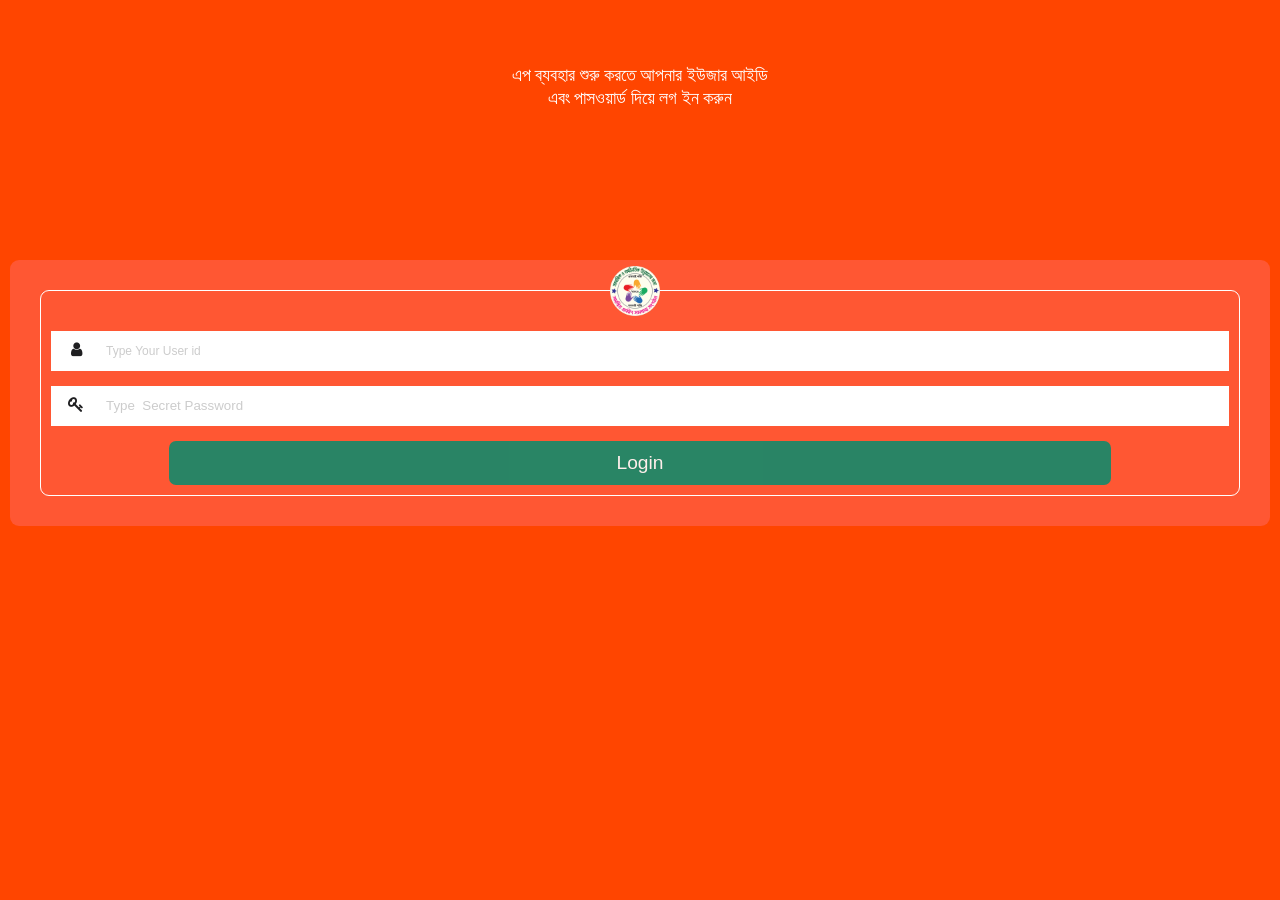
==== index.html @ 543a0dfd "want to fuck hima" ====
<!doctype html>
<html>
	<head>
		<meta charset="utf-8">

		<link rel="stylesheet" href="lib/onsen/css/onsenui.css">
		<link rel="stylesheet" href="lib/onsen/css/onsen-css-components.css">
		<script src="lib/onsen/js/onsenui.js"></script>
		<link rel="stylesheet" href="style.css">
		<link rel="stylesheet" href="mystyle.css">
		<script src="jquery/dist/jquery.min.js"></script>
		<meta http-equiv="Content-Security-Policy" content="default-src *; script-src 'self' 'unsafe-inline'; style-src 'self' 'unsafe-inline'; media-src *; img-src 'self' data:">
		
		<script type="text/javascript" src="cordova.js"></script>
		<script type="text/javascript" src="apps.js"></script>
		
		
		<script type="text/javascript" src="appjs/config.js"></script>
		<script type="text/javascript" src="appjs/function.js"></script>
		<script type="text/javascript" src="appjs/index.js"></script>
		<script type="text/javascript" src="appjs/login.js"></script>
	</head>
<body style="background: orangered;">

<ons-navigator swipeable id="myNavigator">
	<ons-splitter>
	  <ons-splitter-content id="content" page="splash.html"></ons-splitter-content>
	</ons-splitter>
</ons-navigator>
<!--- / slide menubar -->

<!---- Splash Screen --->
<template id="splash.html">
  <ons-page id="splash">
		
			<div id="page-container">
				<div id="logo-container">
					<img src="images/logo.png" style="max-width:50%;height:auto; display:block;
														margin: 50px auto;">
				</div>
				<div id="loader">
					<img src="images/ajaxload-5.gif" style="max-width:30%;height:auto; display:block;
														margin: 20% auto 5%;">
				</div>
				<div id="opening-tag" style="text-align: center;">
					OPENING ...
				</div>
			</div>

			<ons-bottom-toolbar class="footer">
			   <div >  Version 1.0 </div>
			</ons-bottom-toolbar>
  </ons-page>
</template>
<!---- Splash Screen END --->




<!---- Login Page  --->
<template id="login_page.html">
  <ons-page id="login_page">
	<div id="page-container">
	
		<div id="login-instruction" class="text-center">
			এপ ব্যবহার শুরু করতে আপনার ইউজার আইডি 
			<br/> 
			এবং পাসওয়ার্ড দিয়ে লগ ইন  করুন
		</div>
		 
		 <div id="opening-imagebox">
			<div id="login-innerbox" class="inner-box">
			
				<form  id="login_form" method="POST">
					<center>
					<img src="images/rounded_logo.png" style="position: absolute;
																margin: 0px auto;
																margin-top: -65px;
																margin-left: -30px;
																width: 50px;">
					</center>
					<div style="text-align: center; margin-top: 30px;">
					
					 <div class="input-container">
						<i class="fa fa-user icon"></i>
						 <input id="user_id" type="text" class="front-input" name="user_id" placeholder="Type Your User id"  style="font-size: 12px;" required>
					  </div>

					  <div class="input-container">
						<i class="fa fa-key icon"></i>
						<input type="password" class="front-input"  name="password" placeholder="Type  Secret Password " id="password" pattern=".{5,}"   required title="Minimum 5 Charecter"  required>
					  </div>

					  <button  id="btn-submit" type="submit" class="btn green-button">Login</button>
				
				</form>
			</div>	
		 </div>
		
		 
	</div>
	
  </ons-page>
</template>
<!---- Login Page END  --->


<!---- Login OTP Page --->
<template id="login_otp.html">
  <ons-page id="login_otp">
	<div id="page-container">
	
		<div id="login_otp-instruction" class="text-center">
			মিনিব্যাংকে  লগ ইন   করতে সর্বশেষ ধাপ এটি। আপনার মোবাইল ফোনে যে ওটিপি কোড সেন্ড করা হয়েছে তা এখানে লিখুন এবং কমপ্লিট বাটন চাপুন
		</div>
		 
		 
		 <div id="opening-imagebox">
			<div id="signup-innerbox" class="inner-box">
				<form id="login_otp_form" method="POST">
					<div style="text-align: center; margin-top: 30px;">
						<p>
						<input id="otpcode" type="text" class="form-control" name="otpcode" placeholder="OTP Code" required>
						</p>
		
						<p style="margin-top: 30px;">
							<input id="btn-submit" type="submit" class="btn green-button"  value="Complete">
							
						</p>
					 </div>
				
				</form>
			</div>	
		 </div> 
		 
		 <center>
			 <p style="margin-top: 20px; padding: 20px;">
				<button onclick="fn.load('login_page.html')" class="backbutton">
					<i class="zmdi zmdi-arrow-left"></i> Back 
				</button> 
			</p>
		 </center>
		 
		 
	</div>
  </ons-page>
</template>


<!--- signup page-->

<template id="signup_page.html">
  <ons-page id="signup_page">

	<div id="page-container">
		 
		 <div id="signup-title" class="text-center">
			<strong> আইডি রেজিষ্ট্রেশনের নিয়মাবলী </strong>
			<div class="white-line"> </div>
		 </div>
		 
		 <div id="signup-instruction" class="text-center">
			আইডি রেজিষ্টার করতে আপনার নাম, তারপর আপনার প্লেয়ার আইডি / বুলেট কোড যেমন  EX:1009876543/RUPU101 দিন তারপর আপনার মোবাইল নাম্বার এবং সবশেষে পাসওয়ার্ড দিয়ে রেজিস্টার  বাটনে চাপ দিন।
		 </div>
		 
		 
		 <div id="opening-imagebox">
		 	
		 
			<div id="signup-innerbox" class="inner-box">
			
			<center>
					<img src="images/rounded_logo.png" style="position: absolute;
																margin: 0px auto;
																margin-top: -44px;
																margin-left: -30px;
																width: 66px;">
			</center>
			
				<form  id="singup_form" method="POST">
					<div style="text-align: center; margin-top: 20px;">
						<div class="input-container">
						 <input type="text"  class="front-input" name="name" placeholder="Type Your Name " pattern="[a-zA-Z .]+" title="Only English Letter allowed"  style="text-transform: capitalize; font-size: 12px;" required>
						</div>
						<div class="input-container">
						  <input id="playerid_reg" type="text" class="front-input" name="playerid" placeholder="Type Your Player id" pattern="[A-Za-z]{4}[0-9]{3}|100+[0-9]{5,15}" title="Ex: HKPO101 or 10012574896366" style="text-transform: uppercase; font-size: 12px;" onchange="checkuserExist()" required>
						</div>
						<div class="input-container">
							<input type="text"  class="front-input" name="cellnumber" placeholder="Type Your Mobile Number" type='tel' pattern='014+[0-9]{11}|013+[0-9]{11}|017+[0-9]{8}|018+[0-9]{8}|019+[0-9]{8}|015+[0-9]{8}|016+[0-9]{8}|013+[0-9]{8}|014+[0-9]{8}' title='Phone Number (Format: 01910506022)' style="text-transform: capitalize; font-size: 12px;" required>
						</div>
						<div class="input-container">
							<input type="password"  class="front-input" name="password" placeholder="Type Your Secret Password " id="password" pattern=".{5,}"   required title="Minimum 5 Charecter" style="font-size: 12px;" required>
						</div>
						<div class="input-container">
							<input type="password"  class="front-input" name="confirm_password" placeholder="Confirm Your Secret Password" id="confirm_password" onchange="matchPassword()" style="font-size: 12px;" required>
						</div>
						
						<p style="margin-top: 15px;">
							<input id="btn-submit" type="submit" class="btn green-button"  value="Register">
						</p>
					 </div>
				
				</form>
				
				<div class="center" id="login_link"> Do you have an account? <a  onclick="fn.load('login_page.html')"> Login </a> </div>
			</div>	
		 </div>
		 
		  <center>
			 <p style="margin-top: 20px; padding: 20px;">
				<button onclick="fn.load('start_page.html')" class="backbutton">
					<i class="zmdi zmdi-arrow-left"></i> Back 
				</button> 
			</p>
		 </center>
		
	 
	</div>
  
  </ons-page>
</template>


<!-- signup page -- end-->
<template id="signup_otp.html">
  <ons-page id="signup_otp">

	<div id="page-container">
		 
		 <div id="signup-title" class="text-center" style="margin-top: 10%; font-size: 23px;">
			লগ ইন করার জন্য ওটিপি ব্যবহার করুন
			<div class="white-line"> </div>
		 </div>
		 
		 <div id="signup-instruction" class="text-center" style="font-size: 1.5em">
			আপনার মোবাইলে যে কোড সেন্ড করা হয়েছে তা এখানে লিখুন এবং কমপ্লিট বাটনে ক্লিক করুন
		 </div>
		 
		 
		 <div id="opening-imagebox" style="margin-top: 20%">
			<div id="signup-innerbox" class="inner-box">
				<form id="otp_form" method="POST">
					<div style="text-align: center; margin-top: 30px;">
						<p>
						<input id="otpcode" type="text" class="form-control" name="otpcode" placeholder="SMS Code already sent to your phone" required>
						</p>
		
						<p style="margin-top: 30px;">
							<input id="btn-submit" type="submit" class="btn green-button"  value="Complete">
							
						</p>
					 </div>
				
				</form>
			</div>	
		 </div> 
		 
		<center>  
			<p style="margin-top: 20px; padding: 20px;">
				<button onclick="fn.load('login_page.html')" class="backbutton">
					<i class="zmdi zmdi-arrow-left"></i> Back 
				</button> 
			</p>
		 <center>  
	</div>
  </ons-page>
</template>



<template id="forget_pass.html">
  <ons-page id="forget_pass">
	<div id="page-container">
		<div id="opening-imagebox" style="margin-top:50%">
			<div id="login-innerbox" class="inner-box">
			
				<form  id="forget_pass_form" method="POST">
					<center>
					<img src="images/rounded_logo.png" style="position: absolute;
																margin: 0px auto;
																margin-top: -65px;
																margin-left: -30px;
																width: 50px;">
					</center>
					<div style="text-align: center; margin-top: 30px;">
					
					 <div class="input-container">
						<i class="fa fa-lock icon"></i>
						 <input id="forgetpass_playerid" type="text" class="front-input" name="playerid" placeholder="Type Your Player id" pattern="[A-Za-z]{4}[0-9]{3}|100+[0-9]{5,12}" title="Ex: HKPO101 or 10012574896366"  oninvalid="this.setCustomValidity('Enter your Valid Minibank ID')"
								oninput="this.setCustomValidity('')" style="text-transform: uppercase; font-size: 12px;"  required>
					  </div>



					  <button  id="btn-submit" type="submit"  class="btn green-button">Reset Password</button>
										
										
				
					 </div>
				
				</form>
			</div>	
		 </div>
		 
		 <center>
		 <p style="padding: 8px;">
			<button onclick="fn.load('login_page.html')" class="backbutton">
				<i class="zmdi zmdi-arrow-left"></i> Back 
			</button> 
		</p>
		 </center>			
		 
		 
	</div>
		 
	

  </ons-page>
</template>	
	
<template id="forget_pass_otp.html">
  <ons-page id="forget_pass_otp">
	<br/>
	<br/>
	<br/>
	<br/>
	<div style="" class="">
	
		<div id="opening-imagebox" style="top: 35%; position: relative">
			<div id="login-innerbox" class="inner-box">
			
				<form  id="forget_pass_otp_form" method="POST">
					<center>
					<img src="images/rounded_logo.png" style="position: absolute;
																margin: 0px auto;
																margin-top: -65px;
																margin-left: -30px;
																width: 50px;">
					</center>
					<div style="text-align: center; margin-top: 30px;">
					
					 <div class="input-container">
						
						 <input id="forgetpass_otp_code" type="text" class="front-input" name="playerid" placeholder="OTP CODE"  style="font-size: 12px;" required>
					  </div>



					  <button  id="btn-submit" type="submit"  class="btn green-button">Next</button>
										
										
				
					 </div>
				
				</form>
			</div>	
		 </div>	
		 
		 <center>
			<p style="margin-top: 20px; padding: 20px;">
				<button onclick="fn.load('login_page.html')" class="backbutton">
					<i class="zmdi zmdi-arrow-left"></i> Back 
				</button> 
			</p>
		 <center>
		 
	</div>	
		

	
	
  </ons-page>
</template>		



<template id="forget_pass_reset.html">
  <ons-page id="forget_pass_reset">
<br/>
	<br/>
	<br/>
	<br/>
	<div style="" class="">
		<div id="opening-imagebox" style="top: 35%; position: relative">
			<div id="login-innerbox" class="inner-box">
			
				<form  id="forget_pass_reset_form" method="POST">
					<center>
					<img src="images/rounded_logo.png" style="position: absolute;
																margin: 0px auto;
																margin-top: -65px;
																margin-left: -30px;
																width: 50px;">
					</center>
					<div style="text-align: center; margin-top: 30px;">
					
					 <div class="input-container">
						
						 <input id="forgetpass_resetpass" pattern=".{5,}"   required title="Minimum 5 Charecter" type="password" class="front-input" name="" placeholder="New Password"  style="font-size: 12px;" required>
					  </div>



					  <button  id="btn-submit" type="submit"  class="btn green-button">Confirm</button>
										
										
				
					 </div>
				
				</form>
			</div>	
		 </div>	
	
		 
		 <center>
			 <p style="margin-top: 20px; padding: 20px;">
				<button onclick="fn.load('start_page.html')" class="backbutton">
					<i class="zmdi zmdi-arrow-left"></i> Back 
				</button> 
			</p>
		 </center>
	
	</div>
	
	
  </ons-page>
</template>	




<!-- sorasori idte kinul--->
<template id="quick_load.html">
  <ons-page id="quick_load">
	<div class="content-box">
	 <div   id="ajaxloader" class="ajaxloader" style="display:none;"> <img src="images/ajaxload-5.gif"> </div>
		<div id="quick_load_wrapper" class="center">
			<center>
			<br/><br/>
				<div class="bg-title">	সরাসরি আইডিতে কিনুন   </div>
			<br/><br/>
					<form id="quick_load_first">
					
						<p>
							<label class="bangla-label"> যে আইডিতে নিতে চান  সেই <br/> প্লেয়ার আইডি/বুলেট কোড লিখুন </label> <br/>
							<input onchange="trimSpace(this.value);" id="quick_load_playerid" type="text" class="apps_input playeridinput"  pattern="[A-Za-z]{4}[0-9]{3}|100+[0-9]{5,12}" title="Ex: HKPO101 or 10012574896366" style="text-transform: uppercase" placeholder="Enter a Valid Player Id/Bullet code"  style="text-transform: uppercase" required>
						</p>
						
											
						<p style="padding-top: 10px;">
							<label class="bangla-label">  কত কোটি কিনবেন তা নিচে লিখুন  </label> <br/>
							<input id="quick_load_amount" type="number" class="apps_input" step="1" min="1" max="100" placeholder="Enter amount of CR (1CR-100CR)"  style="text-transform: uppercase" required>
						</p>
				
				
						<p style="margin-top: 20px;">
						  <input type="submit" class="apps_button"  value=" পরবর্তি অপশনে যান ">
						</p>
						

					
					</form>
					
						<div id="quickbuy_price" align="center" style="    font-family: kalpurush;font-size: 1.2em;">
						
						</div>
					
					
						<div style="margin-top: 20px; padding: 20px;">
							<button onclick="fn.load('start_page.html')" class="backbutton">
							  <i class="zmdi zmdi-arrow-left"></i> Back 
							</button> 
						</div>
						
						<div id="help_line_number" style="-webkit-user-select: text; /* Safari 3.1+ */
														  -moz-user-select: text; /* Firefox 2+ */
														  -ms-user-select: text; /* IE 10+ */
														  user-select: text; /* Standard syntax */" >
							
						</div>
				
			</center>	
		</div>	
		
		
		<center>
			<div id="buy_page_offer">
				<div class="todays_offer" class="center" style=""  onclick="fn.openOffer()"> 	
					<span class="center" style="font-size: 1.5em;"> <i class="zmdi zmdi-card-giftcard"></i> Tap for Todays Offer </span>		
				</div>
			</div>
		</center>
		
	</div>	
	
  </ons-page>
</template>

<template id="quick_load_payment_option_select.html">
  <ons-page id="quick_load_payment_option_select">
	
	<div class="content-box">
	 <div   id="ajaxloader" class="ajaxloader" style="display:none;"> <img src="images/ajaxload-5.gif"> </div>
		<div id="quickload_buy_wrapper" class="center">
			<center>
				<br/><br/>
					<center>
				<br/>
					<div class="big-title">  পেমেন্ট অপশান  </div>
					<br/>	
					<div id="payment_option_box">
						<div id="bkash_sendmoney" onclick="fn.load('quick_load_paymentoption_bkash_personal.html')"> 			 
							<img src="images/bkash_sendmoney.png" width="60%"> 						
						</div> 
						
						<div id="bkash_payment" onclick="fn.load('quick_load_paymentoption_bkash_payment.html')"> 	
							<img src="images/bkash_payment.png" width="60%"> 					
						</div> 
						
						<div id="nagad_personal" onclick="fn.load('quick_load_paymentoption_nagad_personal.html')"> 		
							<img src="images/nagad.png" width="60%"> 		
						</div>
						
			
						<div id="nagad_payment" onclick="fn.load('quick_load_paymentoption_nagad_payment.html')"> 		
							<img src="images/nagad_payment.png" width="60%"> 		
						</div>
					
						<div id="rocket_payment" onclick="openRocket()"> 	
							<img src="images/rocket.png" width="60%"> 	
						</div> 
					</div>
			</center>

					<p style="padding: 8px;">
						<button onclick="fn.load('start_page.html')" class="backbutton">
						  <i class="zmdi zmdi-arrow-left"></i> Back 
						</button> 
					</p>
					
				
				
			</center>	
		</div>	
		
		
		<center>
			<div id="buy_page_offer">
				<div class="todays_offer" class="center" style=""  onclick="fn.openOffer()"> 	
					<span class="center" style="font-size: 1.5em;"> <i class="zmdi zmdi-card-giftcard"></i> Tap for Todays Offer </span>		
				</div>
			</div>
		</center>
		
	</div>	
	
  </ons-page>
</template>




<template id="quick_load_paymentoption_bkash_personal.html">
  <ons-page id="quick_load_paymentoption_bkash_personal">
	
	<div class="content-box">
	 <div   id="ajaxloader" class="ajaxloader" style="display:none;"> <img src="images/ajaxload-5.gif"> </div>
		<div id="online_buy_wrapper" class="center">
			<center>
				<br/><br/>
					<div class="big-title"> পেমেন্ট অপশান </div>
	
					
						<div id="bkash-buy-instruction">
							
						</div>
						<br/>
						
						<p style="margin-top: 15px;">
						  <button type="submit" class="apps_button" onclick="confirmquickbuy();">  কনফার্ম  </button>
						</p>
						
						
						<div id="bkash-buy-terms">
							
						</div>
						<div id="help_line">
						
						<div>
						
							<br/>

						
						
						<p style="padding: 8px;">
							<button onclick="fn.load('quick_load_payment_option_select.html')" class="backbutton">
							  <i class="zmdi zmdi-arrow-left"></i> Back 
							</button> 
						</p>
						<div id="help_line_number">
							
						</div>
					
				
				
			</center>	
		</div>	
		
		
		<center>
			<div id="buy_page_offer">
				<div class="todays_offer" class="center" style=""  onclick="fn.openOffer()"> 	
					<span class="center" style="font-size: 1.5em;"> <i class="zmdi zmdi-card-giftcard"></i> Tap for Todays Offer </span>		
				</div>
			</div>
		</center>
		
	</div>	
	
  </ons-page>
</template>




<!-- payment confirm-->
<template id="quick_load_paymentconfirm_bkash_personal.html">
  <ons-page id="quick_load_paymentconfirm_bkash_personal">
  

	<div class="content-box">
	 <div   id="ajaxloader" class="ajaxloader" style="display:none;"> <img src="images/ajaxload-5.gif"> </div>
		<div id="online_buy_wrapper" class="center">
			<center>
				<br/>
					<div class="big-title"> পেমেন্ট কনফার্ম </div>
							<div id="bkash-buy-instruction">
								<!--বিকাশ থেকে আপনার মোবাইলে যে মেসেজটি <br/> এসেছে সেটা কপি করে পেস্ট বাটনে চাপ দিন  <br/> তারপর কনফার্ম বাটনে চাপ দিন -->
								যে নাম্বার থেকে সেন্ড মানি করেছেন  প্রথম বক্সে  সেই  মোবাইল নাম্বার  এবং যে রেফারেন্স কোডটি ব্যবহার করেছেন  দ্বিতীয় বক্সে সেই রেফারেন্স কোড  লিখুন  তারপর    "Go For TrxId" বাটনে চাপ দিন 
							</div>
					
						<form id="trxid_load_form">
							<p>
								<label class="bangla-label">  যে নম্বর থেকে সেন্ডমানি করেছেন    </label> <br/>
								<input id="quick_load_mobile" type="text" class="apps_input" placeholder="bKash Sender Number"  style="text-transform: uppercase" required>
							</p>
							
							<p>
								<label class="bangla-label"> যে রেফারেন্স কোডটি ব্যবহার করেছেন </label> <br/>
								<input id="quick_load_ref_code" type="text" class="apps_input" placeholder="Send Money Ref. Code"  style="text-transform: uppercase" required>
							</p>
							<!--
							<p>
								<label class="bangla-label">  কত টাকা  সেন্ডমানি করেছেন    </label> <br/>
								<input id="send_money_amount" type="number" class="apps_input" placeholder="Send Money Amount"   required>
							</p>
							-->
							<p> 	
								<button id="quick_load_go_for_trxid" class="backbutton">
								  Go for TrxId <i class="zmdi zmdi-arrow-right"></i> 
								</button> 
							</p>
						</form>
					
					
					
						<form id="quick_load_confirm">
						
							<div style="display: none" id="quick_load_trxid_inputbox">	
															
								<p>
									<label class="bangla-label">  বিকাশ  TrxID <!-- লিখুন  or মেসেজটি পেস্ট করুন --> </label> <br/>
									<input id="quick_load_bkash_trxid" type="text" class="apps_input" disabled="disabled" placeholder="bKash TrxID"  style="text-transform: uppercase" style="width: 100px" required>
								
								</p>
								
								<p>
								  <input type="submit" class="apps_button"  value="কনফার্ম">
								</p>
							</div>
							
							<!--
							<div style="margin-top: 10px" class="paste_button">
								<ons-button id="direct_buy_paste" modifier="large" class="red_button"  tappable>  Paste </ons-button>
							</div>
							-->

						</form>
					
						<p>
							<button onclick="fn.load('quick_load_paymentoption_bkash_personal.html')" class="backbutton">
							  <i class="zmdi zmdi-arrow-left"></i> Back 
							</button> 
						</p>
						

			</center>	
		</div>	
		
		
		<center>
			<div id="buy_page_offer">
				<div class="todays_offer" class="center" style=""  onclick="fn.openOffer()"> 	
					<span class="center" style="font-size: 1.5em;"> <i class="zmdi zmdi-card-giftcard"></i> Tap for Todays Offer </span>		
				</div>
			</div>
		</center>
		
	</div>	
	
  </ons-page>
</template>


<!-- quick load bkash Payment sim-->

<template id="quick_load_paymentoption_bkash_payment.html">
  <ons-page id="quick_load_paymentoption_bkash_payment">
	
	<div class="content-box">
	 <div   id="ajaxloader" class="ajaxloader" style="display:none;"> <img src="images/ajaxload-5.gif"> </div>
		<div id="online_buy_wrapper" class="center">
			<center>
				<br/><br/>
					<div class="big-title"> পেমেন্ট অপশান </div>
	
					
						<div id="bkash-buy-instruction">
							
						</div>
						<br/>
						
						<p style="margin-top: 15px;">
						  <button type="submit" class="apps_button" onclick="confirmquickbuy();">  কনফার্ম  </button>
						</p>
						
						<div id="bkash-buy-terms">
							নোট: বিকাশ পেমেন্ট  ব্যতিত ফ্লেক্সিলোড  করলে আপনার ট্রানজেকশনটি সম্পন্ন হবে না এবং এর জন্য কর্তৃপক্ষ দায়ী থাকবে না
						</div>
						
							<br/>

						
						
						<p style="padding: 8px;">
							<button onclick="fn.load('quick_load_payment_option_select.html')" class="backbutton">
							  <i class="zmdi zmdi-arrow-left"></i> Back 
							</button> 
						</p>
						<div id="help_line_number">
							
						</div>
					
				
				
			</center>	
		</div>	
		
		
		<center>
			<div id="buy_page_offer">
				<div class="todays_offer" class="center" style=""  onclick="fn.openOffer()"> 	
					<span class="center" style="font-size: 1.5em;"> <i class="zmdi zmdi-card-giftcard"></i> Tap for Todays Offer </span>		
				</div>
			</div>
		</center>
		
	</div>	
	
  </ons-page>
</template>





<!-- nagad -->

<template id="quick_load_paymentoption_nagad_personal.html">
  <ons-page id="quick_load_paymentoption_nagad_personal">
	
	<div class="content-box">
	 <div   id="ajaxloader" class="ajaxloader" style="display:none;"> <img src="images/ajaxload-5.gif"> </div>
		<div id="online_buy_wrapper" class="center">
			<center>
				<br/><br/>
					<div class="big-title"> পেমেন্ট অপশান </div>
	
					
						<div id="nagad-buy-instruction" style="padding: 3px">
							
						</div>
						<br/>
						
						<p style="margin-top: 15px;">
						  <button type="submit" class="apps_button" onclick="fn.load('quick_load_paymentconfirm_nagad_personal.html')"> পরবর্তি অপশনে যান </button>
						</p>
						
						
						<div id="nagad-buy-terms" style="color: red">
							
						</div>
						
							<br/>

						
						
						<p style="padding: 8px;">
							<button onclick="fn.load('quick_load_payment_option_select.html')" class="backbutton">
							  <i class="zmdi zmdi-arrow-left"></i> Back 
							</button> 
						</p>
						<div id="help_line_number">
							
						</div>
					
				
				
			</center>	
		</div>	
		
		
		<center>
			<div id="buy_page_offer">
				<div class="todays_offer" class="center" style=""  onclick="fn.openOffer()"> 	
					<span class="center" style="font-size: 1.5em;"> <i class="zmdi zmdi-card-giftcard"></i> Tap for Todays Offer </span>		
				</div>
			</div>
		</center>
		
	</div>	
	
  </ons-page>
</template>



<template id="quick_load_paymentconfirm_nagad_personal.html">
  <ons-page id="quick_load_paymentconfirm_nagad_personal">
  

	<div class="content-box">
	 <div   id="ajaxloader" class="ajaxloader" style="display:none;"> <img src="images/ajaxload-5.gif"> </div>
		<div id="online_buy_wrapper" class="center">
			<center>
				<br/>
					<div class="big-title"> পেমেন্ট  কনফার্ম </div>
							<div id="nagad-buy-instruction">
								আপনার মোবাইলের ইনবক্সে  Nagad থেকে আসা এসএমএসটি কপি করে পেস্ট করুন অথবা  TxnID টি লিখুন তারপর  কনফার্ম বাটনে চাপ দিন
							</div>
					
						<form id="trxid_load_form_nagad_personal">
								<p>
								<label class="bangla-label"> নগদ  TxnID </label> <br/>
								<input  id="quick_load_nagad_txnid" type="text" class="apps_input" placeholder="Nagad TxnID"  style="text-transform: uppercase" onchange="Nagadtrxidfilterdirectby(this.value);" required>
							</p>
							
							<p>
							  <input type="submit" class="apps_button"  value="কনফার্ম">
							</p>
					
						</form>
					
					
						<p>
							<button onclick="fn.load('quick_load_paymentoption_nagad_personal.html')" class="backbutton">
							  <i class="zmdi zmdi-arrow-left"></i> Back 
							</button> 
						</p>
						

			</center>	
		</div>	
		
		
		<center>
			<div id="buy_page_offer">
				<div class="todays_offer" class="center" style=""  onclick="fn.openOffer()"> 	
					<span class="center" style="font-size: 1.5em;"> <i class="zmdi zmdi-card-giftcard"></i> Tap for Todays Offer </span>		
				</div>
			</div>
		</center>
		
	</div>	
	
  </ons-page>
</template>


<template id="quick_load_paymentoption_nagad_payment.html">
  <ons-page id="quick_load_paymentoption_nagad_payment">
	
	<div class="content-box">
	 <div   id="ajaxloader" class="ajaxloader" style="display:none;"> <img src="images/ajaxload-5.gif"> </div>
		<div id="online_buy_wrapper" class="center">
			<center>
				<br/><br/>
					<div class="big-title"> পেমেন্ট অপশান </div>
						<div id="nagad-buy-instruction">
							
						</div>
						<br/>
						
						<p style="margin-top: 15px;">
						  <button type="submit" class="apps_button" onclick="fn.load('quick_load_paymentconfirm_nagad_payment.html')"> পরবর্তি অপশনে যান </button>
						</p>
						
						
						<div id="nagad-buy-terms">
							
						</div>
						
							<br/>
						<p style="padding: 8px;">
							<button onclick="fn.load('quick_load_payment_option_select.html')" class="backbutton">
							  <i class="zmdi zmdi-arrow-left"></i> Back 
							</button> 
						</p>
						<div id="help_line_number">
							
						</div>
					
				
				
			</center>	
		</div>	
		
		
		<center>
			<div id="buy_page_offer">
				<div class="todays_offer" class="center" style=""  onclick="fn.openOffer()"> 	
					<span class="center" style="font-size: 1.5em;"> <i class="zmdi zmdi-card-giftcard"></i> Tap for Todays Offer </span>		
				</div>
			</div>
		</center>
		
	</div>	
	
  </ons-page>
</template>



<template id="quick_load_paymentconfirm_nagad_payment.html">
  <ons-page id="quick_load_paymentconfirm_nagad_payment">
  

	<div class="content-box">
	 <div   id="ajaxloader" class="ajaxloader" style="display:none;"> <img src="images/ajaxload-5.gif"> </div>
		<div id="online_buy_wrapper" class="center">
			<center>
				<br/>
					<div class="big-title"> পেমেন্ট  কনফার্ম </div>
							<div id="nagad-buy-instruction">
								
							</div>
					
						<form id="trxid_load_form_nagad_payment">
								<p>
								<label class="bangla-label"> নগদ  TxnID </label> <br/>
								<input  id="quick_load_nagad_txnid" type="text" class="apps_input" placeholder="Nagad TxnID"  style="text-transform: uppercase" onchange="Nagadtrxidfilterdirectby(this.value);" required>
							</p>
							
							<p>
							  <input type="submit" class="apps_button"  value="কনফার্ম">
							</p>
					
						</form>
				
					
						<p>
							<button onclick="fn.load('quick_load_paymentoption_nagad_payment.html')" class="backbutton">
							  <i class="zmdi zmdi-arrow-left"></i> Back 
							</button> 
						</p>
						

			</center>	
		</div>	
		
		
		<center>
			<div id="buy_page_offer">
				<div class="todays_offer" class="center" style=""  onclick="fn.openOffer()"> 	
					<span class="center" style="font-size: 1.5em;"> <i class="zmdi zmdi-card-giftcard"></i> Tap for Todays Offer </span>		
				</div>
			</div>
		</center>
		
	</div>	
	
  </ons-page>
</template>

</body>
</html>
---- lib/onsen/css/onsenui.css ----
/*! onsenui - v2.5.1 - 2017-07-24 */
/*
Copyright 2013-2015 ASIAL CORPORATION

Licensed under the Apache License, Version 2.0 (the "License");
you may not use this file except in compliance with the License.
You may obtain a copy of the License at

   http://www.apache.org/licenses/LICENSE-2.0

Unless required by applicable law or agreed to in writing, software
distributed under the License is distributed on an "AS IS" BASIS,
WITHOUT WARRANTIES OR CONDITIONS OF ANY KIND, either express or implied.
See the License for the specific language governing permissions and
limitations under the License.

 */

@import url("ionicons/css/ionicons.min.css");
@import url("material-design-iconic-font/css/material-design-iconic-font.min.css");
@import url("font_awesome/css/font-awesome.min.css");

/* custom elements */
ons-page, ons-navigator,
ons-split-view, ons-sliding-menu, ons-tabbar,
ons-gesture-detector {
  display: block;
}

ons-navigator,
ons-tabbar,
ons-splitter,
ons-action-sheet,
ons-dialog,
ons-toast,
ons-alert-dialog {
  position: absolute;
  top: 0;
  left: 0;
  bottom: 0;
  right: 0;
  overflow: hidden;
}

ons-toast {
  pointer-events: none;
}

ons-toast .toast {
  pointer-events: auto;
}

ons-tab {
  -webkit-transform: translate3d(0, 0, 0);
          transform: translate3d(0, 0, 0);
}

ons-page, ons-navigator, ons-tabbar, ons-sliding-menu, ons-split-view, ons-dialog, ons-alert-dialog, ons-action-sheet, ons-toast {
  z-index: 2;
}

ons-fab, ons-speed-dial {
  z-index: 10001;
}

* {
  -webkit-touch-callout: none;
  -webkit-user-select: none;
  -webkit-tap-highlight-color: rgba(0, 0, 0, 0) !important;
}

input, textarea {
  -webkit-user-select: auto;
  -moz-user-select: text;
}

ons-toolbar:not([inline]), ons-bottom-toolbar {
  position: absolute;
  left: 0;
  right: 0;
  z-index: 10000;
}
ons-toolbar:not([inline]) {
  top: 0;
}
ons-bottom-toolbar {
  bottom: 0;
}

.page, .page__content {
  background-color: transparent !important;
  background: transparent !important;
}

.page__content {
  overflow: auto;
  -webkit-overflow-scrolling: touch;
  z-index: 0;
  -ms-touch-action: pan-y;
}

.page.overflow-visible,
.page.overflow-visible .page,
.page.overflow-visible .page__content,
.page.overflow-visible ons-navigator,
.page.overflow-visible ons-splitter {
  overflow: visible;
}

.page.overflow-visible .page__content.content-swiping,
.page.overflow-visible .page__content.content-swiping .page,
.page.overflow-visible .page__content.content-swiping .page__content {
  overflow: auto;
}

.toolbar:not(.toolbar--transparent) + .page__background,
.toolbar:not(.toolbar--cover-content) + .page__background + .page__content {
  top: 44px;
}

.toolbar.toolbar--cover-content + .page__background + .page__content {
  padding-top: 44px;
}

.toolbar--material:not(.toolbar--transparent) + .page__background,
.toolbar--material:not(.toolbar--cover-content) + .page__background + .page__content {
  top: 56px;
}

.toolbar--material.toolbar--cover-content + .page__background + .page__content {
  padding-top: 56px;
}

.page[status-bar-fill] > .page__content {
  top: 20px;
}

.page[status-bar-fill] > .toolbar {
  padding-top: 20px;
  box-sizing: content-box;
}

.page[status-bar-fill] > .toolbar + .page__background + .page__content {
  top: 64px;
}

.page[status-bar-fill] > .toolbar--material + .page__background + .page__content {
  top: 76px;
}

ons-tabbar[status-bar-fill] > .tabbar--top__content {
  top: 71px;
}

ons-tabbar[status-bar-fill] > .tabbar--top {
  padding-top: 22px;
}

ons-tabbar[position="top"] .page[status-bar-fill] > .page__content {
  top: 0px;
}

.toolbar + .page__background + .page__content ons-tabbar[status-bar-fill] > .tabbar--top {
  top: 0px;
}

.toolbar + .page__background + .page__content ons-tabbar[status-bar-fill] > .tabbar--top__content {
  top: 49px;
}

.page-with-bottom-toolbar > .page__content {
  bottom: 44px;
}

.page__content > .list:not(.list--material):first-child {
  margin-top: -1px; /* Avoid double border with toolbar */
}

ons-action-sheet[disabled],
ons-dialog[disabled],
ons-alert-dialog[disabled],
ons-popover[disabled] {
  pointer-events: none;
  opacity: 0.75;
}

ons-list-item[disabled] {
   pointer-events: none;
}

ons-range[disabled] {
  opacity: 0.3;
  pointer-events: none;
}

ons-pull-hook {
  position: relative;
  display: block;
  margin: auto;
  text-align: center;
  z-index: 20002;
}

ons-splitter, ons-splitter-mask, ons-splitter-content, ons-splitter-side {
  display: block;
  position: absolute;
  left: 0;
  right: 0;
  top: 0;
  bottom: 0;
  box-sizing: border-box;
  z-index: 0;
}

ons-splitter-mask {
  z-index: 4;
  background-color: rgba(0, 0, 0, 0.1);
  display: none;
  opacity: 0;
}

ons-splitter-content {
  z-index: 2;
}

ons-splitter-side {
  right: auto;
  z-index: 2;
}

ons-splitter-side[side="right"] {
  right: 0;
  left: auto;
}

ons-splitter-side[mode="collapse"] {
  z-index: 5;
  left: auto;
  right: 100%;
}

ons-splitter-side[side="right"][mode="collapse"] {
  right: auto;
  left: 100%;
}

ons-splitter-side[mode="split"] {
  z-index: 3;
}

ons-toolbar-button > ons-icon[icon*="ion-"] {
  font-size: 26px;
}

ons-range, ons-select {
  display: inline-block;
}

ons-range > input {
  min-width: 50px;
  width: 100%;
}

ons-select > select {
  width: 100%;
}

/*
Copyright 2013-2015 ASIAL CORPORATION

Licensed under the Apache License, Version 2.0 (the "License");
you may not use this file except in compliance with the License.
You may obtain a copy of the License at

   http://www.apache.org/licenses/LICENSE-2.0

Unless required by applicable law or agreed to in writing, software
distributed under the License is distributed on an "AS IS" BASIS,
WITHOUT WARRANTIES OR CONDITIONS OF ANY KIND, either express or implied.
See the License for the specific language governing permissions and
limitations under the License.

 */

ons-carousel {
  display: block;
  position: relative;
  width: 100%;
  overflow: hidden;
}

ons-carousel-item {
  display: block;
  height: 100%;
  visibility: hidden;
}

ons-carousel[fullscreen] {
  position: absolute;
  top: 0px;
  right: 0px;
  left: 0px;
  bottom: 0px;
  box-sizing: border-box;
}

ons-carousel[disabled] {
  pointer-events: none;
  opacity: 0.75;
}

ons-row {
  display: -webkit-box;
  display: -webkit-flex;
  display: -moz-box;
  display: -moz-flex;
  display: -ms-flexbox;
  display: flex;
  -webkit-flex-wrap: wrap;
          flex-wrap: wrap;
  width: 100%;
  box-sizing: border-box;
}

ons-row[vertical-align="top"], ons-row[align="top"] {
  -webkit-box-align: start;
  box-align: start;
  -ms-flex-align: start;
  -webkit-align-items: flex-start;
  -moz-align-items: flex-start;
  align-items: flex-start;
}

ons-row[vertical-align="bottom"], ons-row[align="bottom"] {
  -webkit-box-align: end;
  box-align: end;
  -ms-flex-align: end;
  -webkit-align-items: flex-end;
  -moz-align-items: flex-end;
  align-items: flex-end;
}

ons-row[vertical-align="center"], ons-row[align="center"] {
  -webkit-box-align: center;
  box-align: center;
  -ms-flex-align: center;
  -webkit-align-items: center;
  -moz-align-items: center;
  align-items: center;
  text-align: inherit;
}

ons-row + ons-row {
  padding-top: 0;
}

ons-col {
  -webkit-box-flex: 1;
  -webkit-flex: 1;
  -moz-box-flex: 1;
  -moz-flex: 1;
  -ms-flex: 1;
  flex: 1;
  display: block;
  width: 100%;
  box-sizing: border-box;
}

ons-col[vertical-align="top"], ons-col[align="top"] {
  -webkit-align-self: flex-start;
  -moz-align-self: flex-start;
  -ms-flex-item-align: start;
  align-self: flex-start;
}

ons-col[vertical-align="bottom"], ons-col[align="bottom"] {
  -webkit-align-self: flex-end;
  -moz-align-self: flex-end;
  -ms-flex-item-align: end;
  align-self: flex-end; }

ons-col[vertical-align="center"], ons-col[align="center"] {
  -webkit-align-self: center;
  -moz-align-self: center;
  -ms-flex-item-align: center;
  text-align: inherit;
}


/*
Copyright 2013-2015 ASIAL CORPORATION

Licensed under the Apache License, Version 2.0 (the "License");
you may not use this file except in compliance with the License.
You may obtain a copy of the License at

   http://www.apache.org/licenses/LICENSE-2.0

Unless required by applicable law or agreed to in writing, software
distributed under the License is distributed on an "AS IS" BASIS,
WITHOUT WARRANTIES OR CONDITIONS OF ANY KIND, either express or implied.
See the License for the specific language governing permissions and
limitations under the License.

 */

.ons-icon {
  display: inline-block;
  line-height: inherit;
  font-style: normal;
  font-weight: normal;
  -webkit-font-smoothing: antialiased;
  -moz-osx-font-smoothing: grayscale;
}

:not(ons-toolbar-button):not(ons-action-sheet-button) > .ons-icon--ion {
  line-height: 0.75em;
  vertical-align: -25%;
}

ons-icon[spin] {
  -webkit-animation: ons-icon-spin 2s infinite linear;
  -moz-animation: ons-icon-spin 2s infinite linear;
  animation: ons-icon-spin 2s infinite linear;
}

@-moz-keyframes ons-icon-spin {
  0% {
    -moz-transform: rotate(0deg);
  }
  100% {
    -moz-transform: rotate(359deg);
  }
}

@-webkit-keyframes ons-icon-spin {
  0% {
    -webkit-transform: rotate(0deg);
  }
  100% {
    -webkit-transform: rotate(359deg);
  }
}

@keyframes ons-icon-spin {
  0% {
    -webkit-transform: rotate(0deg);
    transform: rotate(0deg);
  }
  100% {
    -webkit-transform: rotate(359deg);
    transform: rotate(359deg);
  }
}

.ons-icon[rotate="90"] {
  -webkit-transform: rotate(90deg);
  -moz-transform: rotate(90deg);
  transform: rotate(90deg);
}

.ons-icon[rotate="180"] {
  -webkit-transform: rotate(180deg);
  -moz-transform: rotate(180deg);
  transform: rotate(180deg);
}

.ons-icon[rotate="270"] {
  -webkit-transform: rotate(270deg);
  -moz-transform: rotate(270deg);
  transform: rotate(270deg);
}

ons-icon[fixed-width] {
  width: 1.28571429em;
  text-align: center;
}

.ons-icon--lg {
  font-size: 1.33333333em;
  line-height: 0.75em;
  vertical-align: -15%;
}

.ons-icon--2x {
  font-size: 2em;
}

.ons-icon--3x {
  font-size: 3em;
}

.ons-icon--4x {
  font-size: 4em;
}

.ons-icon--5x {
  font-size: 5em;
}

ons-input, ons-radio, ons-checkbox, ons-search-input {
  display: inline-block;
  position: relative;
}

ons-input .text-input,
ons-search-input .search-input {
  width: 100%;
  display: inline-block;
}

ons-input .text-input__label:not(.text-input--material__label) {
  display: none;
}

ons-input:not([float]) .text-input--material__label--active {
  display: none;
}

ons-input[disabled],
ons-radio[disabled],
ons-checkbox[disabled],
ons-search-input[disabled] {
  opacity: 0.5;
  pointer-events: none;
}

ons-input input.text-input--material::-webkit-input-placeholder {
  color: transparent;
}

ons-input input.text-input--material::-moz-placeholder {
  color: transparent;
}

ons-input input.text-input--material:-ms-input-placeholder {
  color: transparent;
}

/*
Copyright 2013-2015 ASIAL CORPORATION

Licensed under the Apache License, Version 2.0 (the "License");
you may not use this file except in compliance with the License.
You may obtain a copy of the License at

   http://www.apache.org/licenses/LICENSE-2.0

Unless required by applicable law or agreed to in writing, software
distributed under the License is distributed on an "AS IS" BASIS,
WITHOUT WARRANTIES OR CONDITIONS OF ANY KIND, either express or implied.
See the License for the specific language governing permissions and
limitations under the License.

 */

ons-progress-bar {
  display: block;
}

ons-progress-circular {
  display: inline-block;
  width: 32px;
  height: 32px;
}

ons-progress-circular > svg.progress-circular {
  width: 100%;
  height: 100%;
}

/*
Copyright 2013-2015 ASIAL CORPORATION

Licensed under the Apache License, Version 2.0 (the "License");
you may not use this file except in compliance with the License.
You may obtain a copy of the License at

   http://www.apache.org/licenses/LICENSE-2.0

Unless required by applicable law or agreed to in writing, software
distributed under the License is distributed on an "AS IS" BASIS,
WITHOUT WARRANTIES OR CONDITIONS OF ANY KIND, either express or implied.
See the License for the specific language governing permissions and
limitations under the License.

 */
.ripple {
  display: block;
  position: absolute;
  overflow: hidden;
  top: 0;
  left: 0;
  right: 0;
  bottom: 0;
  pointer-events: none;
}

.ripple__background {
  background: rgba(255, 255, 255, 0.2);
  position: absolute;
  top: 0;
  left: 0;
  right: 0;
  bottom: 0;
  opacity: 0;
  pointer-events: none;
}

.ripple__wave {
  background: rgba(255, 255, 255, 0.2);
  width: 0;
  height: 0;
  border-radius: 50%;
  position: absolute;
  top: 0;
  left: 0;
  z-index: 0;
  pointer-events: none;
}

/* FIXME */
ons-list-item .ripple__wave,
ons-list-item .ripple__background,
.button--material--flat .ripple__wave,
.button--material--flat .ripple__background {
  background: rgba(189, 189, 189, 0.3);
}

.ripple--light-gray__wave,
.ripple--light-gray__background {
  background: rgba(189, 189, 189, 0.3);
}


/*
Copyright 2013-2015 ASIAL CORPORATION

Licensed under the Apache License, Version 2.0 (the "License");
you may not use this file except in compliance with the License.
You may obtain a copy of the License at

   http://www.apache.org/licenses/LICENSE-2.0

Unless required by applicable law or agreed to in writing, software
distributed under the License is distributed on an "AS IS" BASIS,
WITHOUT WARRANTIES OR CONDITIONS OF ANY KIND, either express or implied.
See the License for the specific language governing permissions and
limitations under the License.

*/

ons-sliding-menu {
  position: absolute;
  left: 0px;
  right: 0px;
  top: 0px;
  bottom: 0px;
  z-index: 0;
  overflow-x: hidden;
}

.onsen-sliding-menu__menu,
.onsen-sliding-menu__main {
  position: absolute;
  top: 0px;
  left: 0px;
  bottom: 0px;
  right: 0px;
  z-index: 0;
  margin: 0;
  padding: 0;
}

.onsen-sliding-menu__menu {
  opacity: 0;
}


/*
Copyright 2013-2015 ASIAL CORPORATION

Licensed under the Apache License, Version 2.0 (the "License");
you may not use this file except in compliance with the License.
You may obtain a copy of the License at

   http://www.apache.org/licenses/LICENSE-2.0

Unless required by applicable law or agreed to in writing, software
distributed under the License is distributed on an "AS IS" BASIS,
WITHOUT WARRANTIES OR CONDITIONS OF ANY KIND, either express or implied.
See the License for the specific language governing permissions and
limitations under the License.

*/

ons-split-view {
  position: absolute;
  left: 0px;
  right: 0px;
  top: 0px;
  bottom: 0px;
  z-index: 0;
  overflow: hidden;
}

.onsen-split-view__secondary {
  opacity: 0;
  width: 100%;
}

.onsen-split-view__secondary,
.onsen-split-view__main {
  position: absolute;
  top: 0px;
  left: 0px;
  bottom: 0px;
  right: 0px;
  z-index: 0;
  overflow-x: hidden; 
}
---- style.css ----
@font-face {
    font-family: Kalpurush;
    src: url(kalpurush.ttf);
}

html , body{
	height:100%;
	margin: 0; 
	padding: 0;
	color: #000000;
}

.footer {

	background-image: linear-gradient(to bottom right, #0671DC , #2F8EEC , #034E99 );
    background: #034E99;
    text-align: center;
    padding-top: 10px;
	
	
}

.contents{
	
}



#opening-tag{
 text-align: center;
}


#opening-content-title{
	 margin-top: 12%;
	font-size: 1.5em;  
color: #fff;
    font-family: Kalpurush;
    line-height: 1.1;
	
}

#signup-title{
  margin: 2% 2% 2%;
    font-family: Kalpurush;
    font-size: 19px;
    margin-top: 15px;
	font-weight: bold;
}

#signup-instruction{
	    font-size: 1.1em;
    font-family: Kalpurush;
    text-align: justify;
    padding-left: 16px;
    padding-right: 16px;
    line-height: 1;
}

.white-line{
	border-bottom: 1px solid #fff;
	margin-top: 8px;
}




#opening-start-box{

	
	
}

.white-button{
	border: 1px solid #fff;
    color: red;
    background: #fff;
    padding: 6px 22px;
    border-radius: 8px;
}


#opening-start-box{
	    font-size: 1.3em;
    line-height: 1.2;
}


.page-wrapper{
min-height: 100%;

}

.text-center{
	text-align: center;

}

input[type=text], input[type=password] {
    display: inline-block;
    height: 30px;
    padding: 5px;	
}

#opening-imagebox{
	margin: 150px 10px;
    border-radius: 9px;
    background: #FF5733;
    padding: 30px;
}

.inner-box{
	border: 1px solid #fff;
	border-radius: 9px;
	    padding: 10px;
}

.text-input--material:focus {
    background-image: linear-gradient(#f5f1e4,#dacca0),linear-gradient(to top,transparent 1px,#afafaf 1px);
    -webkit-animation: material-text-input-animate .3s forwards;
    animation: material-text-input-animate .3s forwards;
}

@font-face {
  font-family: 'Open Sans';
  font-style: normal;
  font-weight: 400;
  src: local('Open Sans'), local('OpenSans'), url('http://themes.googleusercontent.com/static/fonts/opensans/v5/cJZKeOuBrn4kERxqtaUH3T8E0i7KZn-EPnyo3HZu7kw.woff') format('woff');
}


.green-button{
	padding: 6px;
    width: 60%;
    border: 1px solid green;
	border-radius: 7px;
  background: #128a6b;
    font-size: 1.2em;
    color: #fff;
}


.page, .page__background, .page__content {
    background-color: transparent; 
    position: absolute;
}

.icon_box{

}

.toolbar--material {
	background: transparent;
	box-shadow: 0 0px 0px rgba(0,0,0,0);
}

.dashboard_icon{
	width: 65%;
	margin: 1px auto;
	position: relative;
	display: block;
}

.dashboard_icon img{
	    width: 73%;
    padding: 15px;
    margin: 0px auto;
}


input[type=text].apps_input, input[type=password].apps_input, input[type=number].apps_input, input[type=email].apps_input, input[type=select].apps_input {
   
    border: 1px solid #03837c;
    padding: 3px 3px 3px 3px;
    border-radius: 6px;
    text-align: center;
    font-size: 1.2em;
    width: 72%;
    height: 35px;
}

select {
   
    border: 1px solid #03837c;
    padding: 3px 3px 3px 3px;
    border-radius: 6px;
    text-align: center;
    font-size: 1.2em;
    width: 72%;
    height: 35px;
}



.apps_button{
	 border: 1px solid hsl(177, 97%, 23%);
    background: #03837c;
    padding: 5px;
    padding: 5;
    color: white;
       width: 200px;
    /* height: 33px; */
    font-size: 1.2em;
    border-radius: 8px;
    font-family: Kalpurush;
    color: #fff;
}

.apps_button_small {
    border: 1px solid hsl(177, 97%, 23%);
    background: #03837c;
    /* padding: 5px; */
    padding: 5;
    color: white;
    /* width: 200px; */
    /* height: 33px; */
    font-size: 1.2em;
    border-radius: 8px;
    font-family: Kalpurush;
    color: #fff;
}



.todays_offer{
	position: relative;
    left: 0;
    bottom: 0;
    width: 100%;
    background-color: #d9ca9c;
    color: #fff;
    text-align: center;
	border: 1px solid #d9ca9c;
	padding: 5px;
	width: 250px;
	margin: 15px auto; 
	border-radius: 8px;
	
}

.tap_for_balance{
	    border: 1px solid #f1ecdb;
    background: #f1ecdb;
    padding: 0px;
    border-radius: 12px;
    display: block;
    width: 100%;
    margin-top: 40px;
}

#login-instruction{
	font-family: Kalpurush;
    font-size: 1.1em;
    line-height: 1.3;
	    margin-top: 64px;
	    padding-left: 5px;
    padding-right: 5px;
	color: #fff;
}

.balance_info{
	    position: absolute;
    margin-top: -28px;
    margin-left: 42px;
	    color: #000;                                                           
}

.player_name{
	display: inline-block;
    margin-top: 9px;
    margin-left: 1px;
    font-weight: bold;
    font-size: 1em;
    color: #000;
}

#login_otp-instruction{
	margin: 20% 2% 2% 2%;
	font-family: Kalpurush;
}


a.basic_btn{
	color: #000000;
	text-align: center;
	padding: 10px;
	border-radius: 5px;
	text-decoration: none;
	font-family: Kalpurush;
	/* Permalink - use to edit and share this gradient: http://colorzilla.com/gradient-editor/#f5f6f6+0,dbdce2+21,b8bac6+49,dddfe3+80,f5f6f6+100;Grey+Pipe */
background: #eee8d4; /* Old browsers */
background: -moz-linear-gradient(top, rgba(245,246,246,1) 0%, rgba(219,220,226,1) 21%, rgba(184,186,198,1) 49%, rgba(221,223,227,1) 80%, rgba(245,246,246,1) 100%); /* FF3.6-15 */
background: -webkit-linear-gradient(top, rgba(245,246,246,1) 0%,rgba(219,220,226,1) 21%,rgba(184,186,198,1) 49%,rgba(221,223,227,1) 80%,rgba(245,246,246,1) 100%); /* Chrome10-25,Safari5.1-6 */
background: linear-gradient(to bottom, rgba(245,246,246,1) 0%,rgba(219,220,226,1) 21%,rgba(184,186,198,1) 49%,rgba(221,223,227,1) 80%,rgba(245,246,246,1) 100%); /* W3C, IE10+, FF16+, Chrome26+, Opera12+, Safari7+ */
filter: progid:DXImageTransform.Microsoft.gradient( startColorstr='#f5f6f6', endColorstr='#f5f6f6',GradientType=0 ); /* IE6-9 */
}



/* form */
 {box-sizing: border-box;}

/* Style the input container */
.input-container {
  display: flex;
  width: 100%;
  margin-bottom: 15px;
}

/* Style the form icons */
.icon {
 padding: 10px 0px 10px 0px;
 background: #fff;
 min-width: 50px;
 text-align: center;
}

/* Style the input fields */
.input-field {
  width: 100%;
  padding: 10px;
  outline: none;
}

.input-field:focus {
  border: 2px solid dodgerblue;
}

/* Set a style for the submit button */
.btn {
     background-color: #128a6b;
    color: white;
    padding: 11px 15px;
    border: none;
    cursor: pointer;
        width: 80%;
    opacity: 0.9;
}

.btn:hover {
  opacity: 1;
}

a{
	text-decoration: none;
	color: #382e22;
}


.instruction-text{
	margin: 10px auto;
	text-align: center;
}

.gray-box{
	
		   background: #8c7558;
	padding-top: 10px;
    color: #fff;
    font-size: 1.2em;
    font-family: Kalpurush;
    line-height: 1;
    margin-bottom: 9px;
    width: 100%;
    padding-bottom: 24px;
	
}


input[type=text].front-input, input[type=password].front-input, input[type=number].front-input{
	width: 100%;

	    border: transparent;
}

input[type=text].search_date,  input[type=number].search_date  , input[type=date].search_date{
	width: 35%;
    border: 1px solid #03837c;
    padding: 0px;
    border-radius: 4px;
    text-align: center;
    font-size: 1em;
    /* width: 72%; */
    height: 33px;
}



.big_btn_wrapper{
padding: 12px;
}

.content-box{
	background: #fff;
    width:100%; 
    height: 100%; 
    margin: 0; 
    padding: 0;   
    z-index: -1;
	position: absolute;
    margin-top: 150px;
}

#history-box{
	background: #fff;
	border-radius: 16px;
	min-height: 82%;
}


input[type=text].search_input {
    width: 66%;
    display: inline-block;
    height: 25px;
    background: #f1f2f2;
    border: 1px solid #fff;
    padding: 5px;
}

.btn-search{
	padding: 6px;
	height: 40px;
}

#history-search-box{
	padding: 7px;

	background: transparent;
}


img.icon_image{
	display: inline-block;
    width: 38px;
    margin: 10px auto;
    /* border: 1px solid red; */
    width: 100%;
  
}

.home-event{
	    color: #000;
    font-size: 15px;
    text-align: center;
    font-weight: bold;
    margin-top: -9px;
    padding-bottom: 11px;
}

.home-vent-tag{
	color: #000;
	font-size: 12px;
	text-align: center;
}

.processing-page-img{
	    margin-top: 0px;
    padding-top: 0px;
}


.apps-page-title{
	color: #4D0212  ;
	font-weight: bold;
	font-size: 19px;
	padding-top: 5px;
	text-align: center;
}



label {
    color: #000000;
    font-weight: bold;
    display: block;
    margin-bottom: 1px;
}


#customers {
    font-family: "Trebuchet MS", Arial, Helvetica, sans-serif;
    border-collapse: collapse;
    width: 100%;
	color: #000;
}

#customers td, #customers th {
    border: 1px solid #ddd;
    padding: 8px;
}

#customers tr:nth-child(even){background-color: #f2f2f2;}

#customers tr:hover {background-color: #ddd;}

#customers th {
    padding-top: 12px;
    padding-bottom: 12px;
    text-align: left;
    background-color: #4CAF50;
    color: white;
}


.activity_page_content{
    padding-top: 31px;
	padding-left: 10px;
	padding-right: 10px;
}


.toolbar--material__center {
       color: #fff;
}

.bkash_tagline{
	    text-align: center;
    font-family: kalpurush;
    color: #000000;
    border: 1px solid gray;
    line-height: 1;
    padding: 10px;
    width: 80%;
	margin: auto;
}

.nagad_buy_terms{
	 text-align: center;
    font-family: kalpurush;
	  font-weight: bold;
}

#nagad_buy_terms{
	 text-align: center;
    font-family: kalpurush;
	  font-weight: bold;
}

.nagad_buy_instruction_confirm{
	 font-family: kalpurush;
	     font-weight: bold;
}

.button-wrapper{
	text-align: center;
    padding: 1px 30px;
    font-family: kalpurush;
}

.blue_button{
	background: #15c5d2;
	font-family: kalpurush;
	font-size:17px;
}

.color_black{
	color: #000;
}

.bkash_support{
	margin-top: 10px;
	font-family: kalpurush;
}

img.bkash_logo{
	padding-top: 10px;
}

.help-line{
	padding-top: 5px;
	font-family: kalpurush;
	line-height: 1;
	
}

.communication{
	color: #000;
	font-size: 15px;
	font-family: kalpurush;
}

.help_number{
	color: red;
	font-weight: bold;
	font-size: 25px;
	font-family: kalpurush;
}

.bangla-label{
	    font-family: kalpurush;
    font-size: 1.2em;
    font-weight: bold;
    line-height: 1;
}

#online_buy_wrapper{

}


#buy_page_offer{ 
 padding-top: 20px;
 padding-bottom: 20px;
}


.big-title{
	
	font-size: 23px;
	font-weight: bold;
	background-color: #ddd;
	padding: 4px;
	width: 70%;
	border-radius: 7px;
		font-family: Kalpurush;
}

#buy-instruction{
	padding: 12px;
    background: #eee;
    margin: 10px;
    font-family: Kalpurush;
    font-size: 17px;
    font-weight: bold;
    line-height: 1.3;
    border-radius: 6px;
    text-align: justify;
}

#buy-terms{
color: red;
    font-family: Kalpurush;
    font-size: 1.3em;
    padding: 7px;
    line-height: 1.1;
}

.paste_button{
	width: 30%;
	background: red;
	
}

#history_content{
	padding: 10px;
}

#nagad_buy_instruction_confirm{
	 text-align: justify;
    font-family: kalpurush;
    font-size: 1.2em;
    line-height: 1.2;
    margin-top: 10px;
	
}

#nagad_buy_instruction{
	
		 text-align: justify;
    font-family: kalpurush;
	font-weight: bold;
    font-size: 1.2em;
    line-height: 1.2;
    margin-top: 10px;
}
   

.center{
	text-align: center;
}


.backbutton{
	    background: #626567     ;
    padding: 10px;
    border: transparent;
    border-radius: 6px;
	color: #fff;
	width: 50px;
}

.exitButton{
	   background: #FF5733  ;
    padding: 10px;
    border: transparent;
    border-radius: 6px;
	color: #fff
}

.bg-title{
	   background: #355f7a;
    color: #fff;
    padding: 10px;
    font-size: 23px;
    font-family: Kalpurush;
    width: 95%;
}

.accept_button_req_chips{
	    padding: 6px;
    background: greenyellow;
    border: transparent;
    border-radius: 4px;
		color: #fff;
	
}

.decline_button_req_chips{
	    padding: 6px;
    background: red;
    border: transparent;
    border-radius: 4px;
	color: #fff;
	
}

.disabled{
	
}

.ajaxloader{
   background: rgba(0, 0, 0, 0.7);
    z-index: 99999;
    position: absolute;
    /* top: 30%; */
    /* left: 40%; */
    height: 118%;
    width: 100%;
    margin-top: 0px;
    padding-top: 42%;
    padding-left: 42%;
	
}

.ajaxloader img{
	width: 70px; 
}

.help_text{
	text-align: justify;
	font-family: Kalpurush;
	font-size: 1.3em
}


.toolbar {
    background: transparent;
}


.copyable {
  -webkit-user-select: all;  /* Chrome 49+ */
  -moz-user-select: all;     /* Firefox 43+ */
  -ms-user-select: all;      /* No support yet */
  user-select: all;    
}

.balancecoin{
		margin-top: 1px; display: block;
		}
		
		
		
		
		
		
		
		
		
		
		
		
		
/* ===================== Sompppppppa ============== */

.balance_box{

    width: 100%;
    display: block;
    background: #fff;
    border-radius: 15px;
    padding: 4px;
    margin: 10px;
}	

.cleared{
	clear: both;
}

.section_tile_box{
	font-weight: bold;
    padding: 9px;
    margin-bottom: 15px;
}

.big_icon{
	font-size: 30px;
    margin-top: 8px;
    color: #3cc4be;
}

.icon_box {
    padding: 22px 10px;
    height: auto;
    width: 70%;
    /* color: #fff; */
    /* vertical-align: middle; */
    margin: auto;
    border-radius: 10px;
    background: #fff;
    border: 1px solid #ddd;
       box-shadow: -8px 0px 9px -7px #000000, 8px 0px 9px -7px #003, 5px 5px 5px 5px rgb(201 201 201 / 0%);
}

.icon_text{
   color: #000;
    font-weight: bold;
    padding: 1px;
    font-size: 12px;
}



::placeholder { /* Chrome, Firefox, Opera, Safari 10.1+ */
  color: #ccc;
  opacity: 1; /* Firefox */
}

:-ms-input-placeholder { /* Internet Explorer 10-11 */
  color: #ccc;
}

::-ms-input-placeholder { /* Microsoft Edge */
  color: #ccc;
}



#customers {
  font-family: Arial, Helvetica, sans-serif;
  border-collapse: collapse;
  width: 100%;
}

#customers td, #customers th {
  border: 1px solid #ddd;
  padding: 8px;
}

#customers tr:nth-child(even){background-color: oranged;}

#customers tr:hover {background-color: #ddd;}

#customers th {
  padding-top: 12px;
  padding-bottom: 12px;
  text-align: left;
      background-color: #03837c;
  color: white;
}


input#bit_owner_photo {
      display: inline-block;
    width: 75%;
    padding: 40px 0 0 0;
    height: 28px;
    overflow: hidden;
    -webkit-box-sizing: border-box;
    -moz-box-sizing: border-box;
    box-sizing: border-box;
    background: url(images/file_upload.png) center center no-repeat #e4e4e4;
    border-radius: 20px;
    background-size: 30px 30px;
}

input#fakeInput {
  width: 100%;
  background-color: #f8f8f8;
  border-radius: 8px;
  display:block;
  padding: 11px 0;
  box-sizing: border-box;
  border:initial;
  height: 3em;
}
#buttonImage {
  float: right;
  position: absolute;
  right: 0;
  top: 0;
  background: #02a39c;
  padding:10px;
  color: white;
  font-weight: bold;
  border-radius: 0px 8px 8px 0px;
  height:1.25em;
}
#fakeDiv {
  width: 76%;
  position: relative;
  display: inline-block;
}
#selectedFile {
  opacity:0;
  position:absolute;
  left: 0;
  top: 0;
}



.toolbar_bg{
    background: #3cc4be;
}

.box_div{
    background: rgb(34,193,195);
background: linear-gradient(0deg, rgba(34,193,195,1) 0%, rgba(253,187,45,1) 100%);

    text-align: center;
    font-size: 30px;
    /* margin-top: 20px; */
    color: #fff;
    padding: 20px;
    border-radius: 14px;
    height: 87px;
    width: 282px;
    text-align: center;
    margin: auto;
}

.box_div1{
    background: rgb(34,193,195);
background: linear-gradient(0deg, rgba(34,193,195,1) 0%, rgba(253,187,45,1) 100%);

}

.box_div2{
    background: rgb(238,174,202);
background: radial-gradient(circle, rgba(238,174,202,1) 0%, rgba(148,187,233,1) 100%);

}

.box_div3{
    background: rgb(63,94,251);
    background: radial-gradient(circle, rgba(63,94,251,1) 0%, rgba(252,70,107,1) 100%);

}

.box_div4{
    background: rgb(0,150,136);
    background: linear-gradient(90deg, rgba(0,150,136,1) 35%, rgba(14,168,154,1) 75%);

}
---- mystyle.css ----
@font-face {
    font-family: Kalpurush;
    src: url(kalpurush.ttf);
}      


	  .footer {
                 left: 0;
            bottom: 0;
            width: 100%;
            color: #ccc;
            text-align: center;
        }
		
        body{
		
         min-height: 100vh;
		     font-family: 'Roboto';
        }

        @font-face {
          font-family: 'Open Sans';
          font-style: normal;
          font-weight: 400;
          src: local('Open Sans'), local('OpenSans'), url('http://themes.googleusercontent.com/static/fonts/opensans/v5/cJZKeOuBrn4kERxqtaUH3T8E0i7KZn-EPnyo3HZu7kw.woff') format('woff');
        }
		
		
		.tabbar--material {
    background: none;
    background-color: #fd3e26;
    border-bottom-width: 0;
    box-shadow: 0 4px 2px -2px rgb(0 0 0 / 14%), 0 3px 5px -2px rgb(0 0 0 / 12%), 0 5px 1px -4px rgb(0 0 0 / 20%);
}
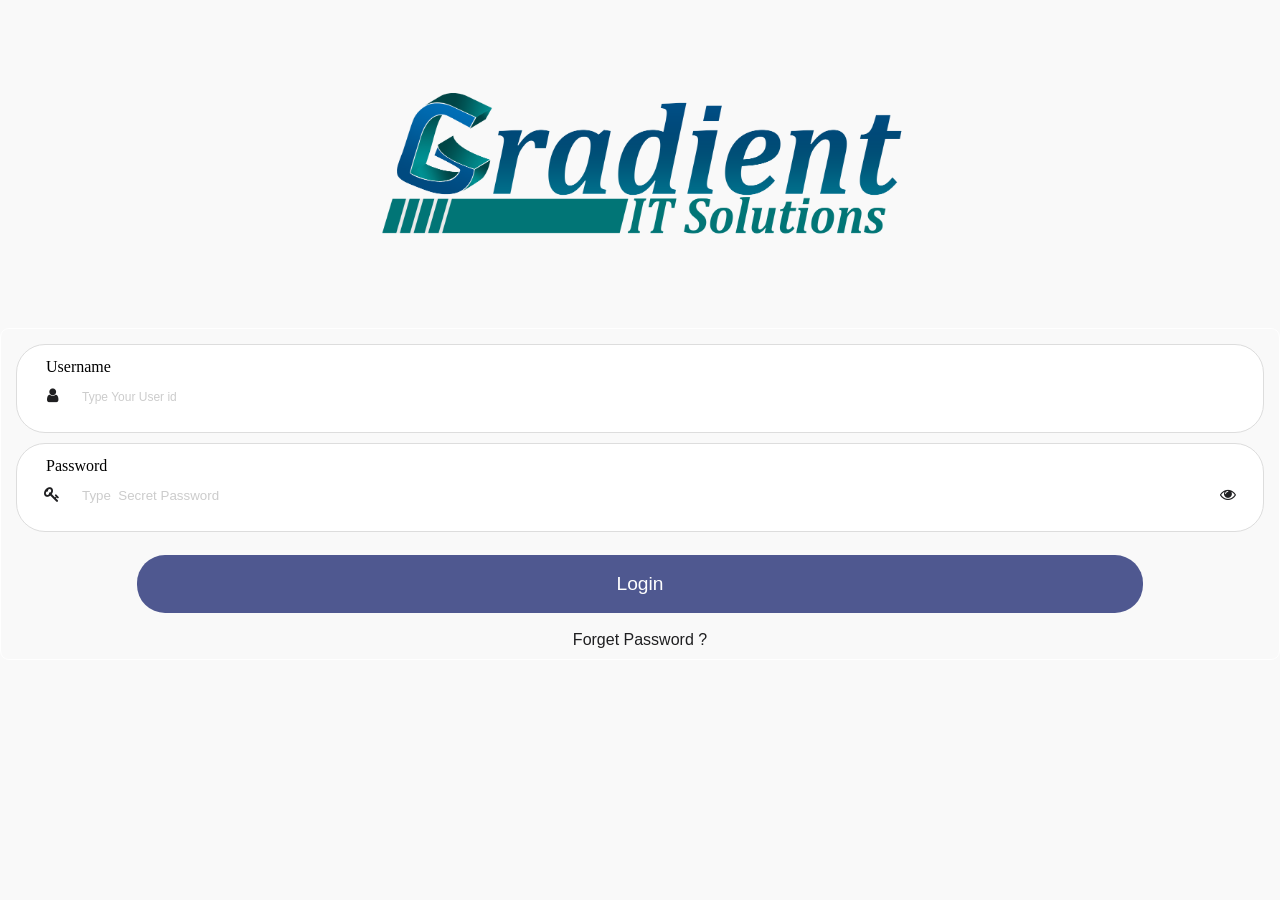
==== commit b3774f9d: "Final  completion 27autust 2021" ====
--- a/index.html
+++ b/index.html
@@ -19,8 +19,20 @@
 		<script type="text/javascript" src="appjs/function.js"></script>
 		<script type="text/javascript" src="appjs/index.js"></script>
 		<script type="text/javascript" src="appjs/login.js"></script>
+		
+
+<link rel="preconnect" href="https://fonts.googleapis.com">
+<link rel="preconnect" href="https://fonts.gstatic.com" crossorigin>
+<link href="https://fonts.googleapis.com/css2?family=Zilla+Slab&display=swap" rel="stylesheet">
+
+<style>
+html , body{
+	font-family: 'Zilla Slab', serif;
+}
+</style>
+
 	</head>
-<body style="background: orangered;">
+<body style="background: #F3F8FE;">
 
 <ons-navigator swipeable id="myNavigator">
 	<ons-splitter>
@@ -62,40 +74,74 @@
   <ons-page id="login_page">
 	<div id="page-container">
 	
-		<div id="login-instruction" class="text-center">
-			এপ ব্যবহার শুরু করতে আপনার ইউজার আইডি 
-			<br/> 
-			এবং পাসওয়ার্ড দিয়ে লগ ইন  করুন
-		</div>
-		 
-		 <div id="opening-imagebox">
-			<div id="login-innerbox" class="inner-box">
-			
-				<form  id="login_form" method="POST">
-					<center>
-					<img src="images/rounded_logo.png" style="position: absolute;
-																margin: 0px auto;
-																margin-top: -65px;
-																margin-left: -30px;
-																width: 50px;">
-					</center>
-					<div style="text-align: center; margin-top: 30px;">
+		<ons-row>
+			<ons-col class="" style="" align="center">
+				<div id="page-container">
+					<div id="logo-container">
+						<img src="images/logo.png" style="max-width: 42%;
+						height: auto;
+						display: block;
+						margin: 73px auto;">
+					</div>
 					
-					 <div class="input-container">
-						<i class="fa fa-user icon"></i>
-						 <input id="user_id" type="text" class="front-input" name="user_id" placeholder="Type Your User id"  style="font-size: 12px;" required>
-					  </div>
-
-					  <div class="input-container">
-						<i class="fa fa-key icon"></i>
-						<input type="password" class="front-input"  name="password" placeholder="Type  Secret Password " id="password" pattern=".{5,}"   required title="Minimum 5 Charecter"  required>
-					  </div>
-
-					  <button  id="btn-submit" type="submit" class="btn green-button">Login</button>
-				
-				</form>
-			</div>	
-		 </div>
+				</div>
+			</ons-col>		
+		</ons-row>
+
+		<ons-row>
+			<ons-col>
+				<div id="login-innerbox" class="inner-box">
+					
+						<form  id="login_form" method="POST">
+							<ons-row>
+								<ons-col>
+									<div class="input_wrapper">	
+										<label class="lable_front"> Username </label>
+										<div class="input-container">
+											<i class="fa fa-user icon"></i>
+											<input id="user_id" type="text" class="front-input" name="user_id" placeholder="Type Your User id"  style="font-size: 12px;" required>
+										</div>
+									</div>  
+								</ons-col>
+							</ons-row>
+								
+							<ons-row>
+								<ons-col>
+									<div class="input_wrapper">	
+										<label class="lable_front"> Password </label>
+										<div class="input-container">
+											<i class="fa fa-key icon"></i>
+											<input type="password" class="front-input"  name="password" placeholder="Type  Secret Password " id="password" pattern=".{5,}"   required title="Minimum 5 Charecter"  required>
+											<i class="fa fa-eye icon"></i>
+										</div>
+									</div>
+								</ons-col>
+							</ons-row>
+
+							<br/>
+						
+							<ons-row>
+								<ons-col align="center">
+									<div align="center">
+										<button  id="btn-submit" type="submit" class="btn green-button">Login</button>
+									</div>	
+								</ons-col>
+							</ons-row>
+
+							<br/>
+
+							<ons-row>
+								<ons-col align="center">
+									<div align="center">
+									  Forget Password ?
+									</div>	
+								</ons-col>
+							</ons-row>
+						</form>
+							
+				</div>
+		</ons-col>		
+		</ons-row>
 		
 		 
 	</div>
@@ -103,168 +149,6 @@
   </ons-page>
 </template>
 <!---- Login Page END  --->
-
-
-<!---- Login OTP Page --->
-<template id="login_otp.html">
-  <ons-page id="login_otp">
-	<div id="page-container">
-	
-		<div id="login_otp-instruction" class="text-center">
-			মিনিব্যাংকে  লগ ইন   করতে সর্বশেষ ধাপ এটি। আপনার মোবাইল ফোনে যে ওটিপি কোড সেন্ড করা হয়েছে তা এখানে লিখুন এবং কমপ্লিট বাটন চাপুন
-		</div>
-		 
-		 
-		 <div id="opening-imagebox">
-			<div id="signup-innerbox" class="inner-box">
-				<form id="login_otp_form" method="POST">
-					<div style="text-align: center; margin-top: 30px;">
-						<p>
-						<input id="otpcode" type="text" class="form-control" name="otpcode" placeholder="OTP Code" required>
-						</p>
-		
-						<p style="margin-top: 30px;">
-							<input id="btn-submit" type="submit" class="btn green-button"  value="Complete">
-							
-						</p>
-					 </div>
-				
-				</form>
-			</div>	
-		 </div> 
-		 
-		 <center>
-			 <p style="margin-top: 20px; padding: 20px;">
-				<button onclick="fn.load('login_page.html')" class="backbutton">
-					<i class="zmdi zmdi-arrow-left"></i> Back 
-				</button> 
-			</p>
-		 </center>
-		 
-		 
-	</div>
-  </ons-page>
-</template>
-
-
-<!--- signup page-->
-
-<template id="signup_page.html">
-  <ons-page id="signup_page">
-
-	<div id="page-container">
-		 
-		 <div id="signup-title" class="text-center">
-			<strong> আইডি রেজিষ্ট্রেশনের নিয়মাবলী </strong>
-			<div class="white-line"> </div>
-		 </div>
-		 
-		 <div id="signup-instruction" class="text-center">
-			আইডি রেজিষ্টার করতে আপনার নাম, তারপর আপনার প্লেয়ার আইডি / বুলেট কোড যেমন  EX:1009876543/RUPU101 দিন তারপর আপনার মোবাইল নাম্বার এবং সবশেষে পাসওয়ার্ড দিয়ে রেজিস্টার  বাটনে চাপ দিন।
-		 </div>
-		 
-		 
-		 <div id="opening-imagebox">
-		 	
-		 
-			<div id="signup-innerbox" class="inner-box">
-			
-			<center>
-					<img src="images/rounded_logo.png" style="position: absolute;
-																margin: 0px auto;
-																margin-top: -44px;
-																margin-left: -30px;
-																width: 66px;">
-			</center>
-			
-				<form  id="singup_form" method="POST">
-					<div style="text-align: center; margin-top: 20px;">
-						<div class="input-container">
-						 <input type="text"  class="front-input" name="name" placeholder="Type Your Name " pattern="[a-zA-Z .]+" title="Only English Letter allowed"  style="text-transform: capitalize; font-size: 12px;" required>
-						</div>
-						<div class="input-container">
-						  <input id="playerid_reg" type="text" class="front-input" name="playerid" placeholder="Type Your Player id" pattern="[A-Za-z]{4}[0-9]{3}|100+[0-9]{5,15}" title="Ex: HKPO101 or 10012574896366" style="text-transform: uppercase; font-size: 12px;" onchange="checkuserExist()" required>
-						</div>
-						<div class="input-container">
-							<input type="text"  class="front-input" name="cellnumber" placeholder="Type Your Mobile Number" type='tel' pattern='014+[0-9]{11}|013+[0-9]{11}|017+[0-9]{8}|018+[0-9]{8}|019+[0-9]{8}|015+[0-9]{8}|016+[0-9]{8}|013+[0-9]{8}|014+[0-9]{8}' title='Phone Number (Format: 01910506022)' style="text-transform: capitalize; font-size: 12px;" required>
-						</div>
-						<div class="input-container">
-							<input type="password"  class="front-input" name="password" placeholder="Type Your Secret Password " id="password" pattern=".{5,}"   required title="Minimum 5 Charecter" style="font-size: 12px;" required>
-						</div>
-						<div class="input-container">
-							<input type="password"  class="front-input" name="confirm_password" placeholder="Confirm Your Secret Password" id="confirm_password" onchange="matchPassword()" style="font-size: 12px;" required>
-						</div>
-						
-						<p style="margin-top: 15px;">
-							<input id="btn-submit" type="submit" class="btn green-button"  value="Register">
-						</p>
-					 </div>
-				
-				</form>
-				
-				<div class="center" id="login_link"> Do you have an account? <a  onclick="fn.load('login_page.html')"> Login </a> </div>
-			</div>	
-		 </div>
-		 
-		  <center>
-			 <p style="margin-top: 20px; padding: 20px;">
-				<button onclick="fn.load('start_page.html')" class="backbutton">
-					<i class="zmdi zmdi-arrow-left"></i> Back 
-				</button> 
-			</p>
-		 </center>
-		
-	 
-	</div>
-  
-  </ons-page>
-</template>
-
-
-<!-- signup page -- end-->
-<template id="signup_otp.html">
-  <ons-page id="signup_otp">
-
-	<div id="page-container">
-		 
-		 <div id="signup-title" class="text-center" style="margin-top: 10%; font-size: 23px;">
-			লগ ইন করার জন্য ওটিপি ব্যবহার করুন
-			<div class="white-line"> </div>
-		 </div>
-		 
-		 <div id="signup-instruction" class="text-center" style="font-size: 1.5em">
-			আপনার মোবাইলে যে কোড সেন্ড করা হয়েছে তা এখানে লিখুন এবং কমপ্লিট বাটনে ক্লিক করুন
-		 </div>
-		 
-		 
-		 <div id="opening-imagebox" style="margin-top: 20%">
-			<div id="signup-innerbox" class="inner-box">
-				<form id="otp_form" method="POST">
-					<div style="text-align: center; margin-top: 30px;">
-						<p>
-						<input id="otpcode" type="text" class="form-control" name="otpcode" placeholder="SMS Code already sent to your phone" required>
-						</p>
-		
-						<p style="margin-top: 30px;">
-							<input id="btn-submit" type="submit" class="btn green-button"  value="Complete">
-							
-						</p>
-					 </div>
-				
-				</form>
-			</div>	
-		 </div> 
-		 
-		<center>  
-			<p style="margin-top: 20px; padding: 20px;">
-				<button onclick="fn.load('login_page.html')" class="backbutton">
-					<i class="zmdi zmdi-arrow-left"></i> Back 
-				</button> 
-			</p>
-		 <center>  
-	</div>
-  </ons-page>
-</template>
 
 
 
@@ -318,679 +202,5 @@
   </ons-page>
 </template>	
 	
-<template id="forget_pass_otp.html">
-  <ons-page id="forget_pass_otp">
-	<br/>
-	<br/>
-	<br/>
-	<br/>
-	<div style="" class="">
-	
-		<div id="opening-imagebox" style="top: 35%; position: relative">
-			<div id="login-innerbox" class="inner-box">
-			
-				<form  id="forget_pass_otp_form" method="POST">
-					<center>
-					<img src="images/rounded_logo.png" style="position: absolute;
-																margin: 0px auto;
-																margin-top: -65px;
-																margin-left: -30px;
-																width: 50px;">
-					</center>
-					<div style="text-align: center; margin-top: 30px;">
-					
-					 <div class="input-container">
-						
-						 <input id="forgetpass_otp_code" type="text" class="front-input" name="playerid" placeholder="OTP CODE"  style="font-size: 12px;" required>
-					  </div>
-
-
-
-					  <button  id="btn-submit" type="submit"  class="btn green-button">Next</button>
-										
-										
-				
-					 </div>
-				
-				</form>
-			</div>	
-		 </div>	
-		 
-		 <center>
-			<p style="margin-top: 20px; padding: 20px;">
-				<button onclick="fn.load('login_page.html')" class="backbutton">
-					<i class="zmdi zmdi-arrow-left"></i> Back 
-				</button> 
-			</p>
-		 <center>
-		 
-	</div>	
-		
-
-	
-	
-  </ons-page>
-</template>		
-
-
-
-<template id="forget_pass_reset.html">
-  <ons-page id="forget_pass_reset">
-<br/>
-	<br/>
-	<br/>
-	<br/>
-	<div style="" class="">
-		<div id="opening-imagebox" style="top: 35%; position: relative">
-			<div id="login-innerbox" class="inner-box">
-			
-				<form  id="forget_pass_reset_form" method="POST">
-					<center>
-					<img src="images/rounded_logo.png" style="position: absolute;
-																margin: 0px auto;
-																margin-top: -65px;
-																margin-left: -30px;
-																width: 50px;">
-					</center>
-					<div style="text-align: center; margin-top: 30px;">
-					
-					 <div class="input-container">
-						
-						 <input id="forgetpass_resetpass" pattern=".{5,}"   required title="Minimum 5 Charecter" type="password" class="front-input" name="" placeholder="New Password"  style="font-size: 12px;" required>
-					  </div>
-
-
-
-					  <button  id="btn-submit" type="submit"  class="btn green-button">Confirm</button>
-										
-										
-				
-					 </div>
-				
-				</form>
-			</div>	
-		 </div>	
-	
-		 
-		 <center>
-			 <p style="margin-top: 20px; padding: 20px;">
-				<button onclick="fn.load('start_page.html')" class="backbutton">
-					<i class="zmdi zmdi-arrow-left"></i> Back 
-				</button> 
-			</p>
-		 </center>
-	
-	</div>
-	
-	
-  </ons-page>
-</template>	
-
-
-
-
-<!-- sorasori idte kinul--->
-<template id="quick_load.html">
-  <ons-page id="quick_load">
-	<div class="content-box">
-	 <div   id="ajaxloader" class="ajaxloader" style="display:none;"> <img src="images/ajaxload-5.gif"> </div>
-		<div id="quick_load_wrapper" class="center">
-			<center>
-			<br/><br/>
-				<div class="bg-title">	সরাসরি আইডিতে কিনুন   </div>
-			<br/><br/>
-					<form id="quick_load_first">
-					
-						<p>
-							<label class="bangla-label"> যে আইডিতে নিতে চান  সেই <br/> প্লেয়ার আইডি/বুলেট কোড লিখুন </label> <br/>
-							<input onchange="trimSpace(this.value);" id="quick_load_playerid" type="text" class="apps_input playeridinput"  pattern="[A-Za-z]{4}[0-9]{3}|100+[0-9]{5,12}" title="Ex: HKPO101 or 10012574896366" style="text-transform: uppercase" placeholder="Enter a Valid Player Id/Bullet code"  style="text-transform: uppercase" required>
-						</p>
-						
-											
-						<p style="padding-top: 10px;">
-							<label class="bangla-label">  কত কোটি কিনবেন তা নিচে লিখুন  </label> <br/>
-							<input id="quick_load_amount" type="number" class="apps_input" step="1" min="1" max="100" placeholder="Enter amount of CR (1CR-100CR)"  style="text-transform: uppercase" required>
-						</p>
-				
-				
-						<p style="margin-top: 20px;">
-						  <input type="submit" class="apps_button"  value=" পরবর্তি অপশনে যান ">
-						</p>
-						
-
-					
-					</form>
-					
-						<div id="quickbuy_price" align="center" style="    font-family: kalpurush;font-size: 1.2em;">
-						
-						</div>
-					
-					
-						<div style="margin-top: 20px; padding: 20px;">
-							<button onclick="fn.load('start_page.html')" class="backbutton">
-							  <i class="zmdi zmdi-arrow-left"></i> Back 
-							</button> 
-						</div>
-						
-						<div id="help_line_number" style="-webkit-user-select: text; /* Safari 3.1+ */
-														  -moz-user-select: text; /* Firefox 2+ */
-														  -ms-user-select: text; /* IE 10+ */
-														  user-select: text; /* Standard syntax */" >
-							
-						</div>
-				
-			</center>	
-		</div>	
-		
-		
-		<center>
-			<div id="buy_page_offer">
-				<div class="todays_offer" class="center" style=""  onclick="fn.openOffer()"> 	
-					<span class="center" style="font-size: 1.5em;"> <i class="zmdi zmdi-card-giftcard"></i> Tap for Todays Offer </span>		
-				</div>
-			</div>
-		</center>
-		
-	</div>	
-	
-  </ons-page>
-</template>
-
-<template id="quick_load_payment_option_select.html">
-  <ons-page id="quick_load_payment_option_select">
-	
-	<div class="content-box">
-	 <div   id="ajaxloader" class="ajaxloader" style="display:none;"> <img src="images/ajaxload-5.gif"> </div>
-		<div id="quickload_buy_wrapper" class="center">
-			<center>
-				<br/><br/>
-					<center>
-				<br/>
-					<div class="big-title">  পেমেন্ট অপশান  </div>
-					<br/>	
-					<div id="payment_option_box">
-						<div id="bkash_sendmoney" onclick="fn.load('quick_load_paymentoption_bkash_personal.html')"> 			 
-							<img src="images/bkash_sendmoney.png" width="60%"> 						
-						</div> 
-						
-						<div id="bkash_payment" onclick="fn.load('quick_load_paymentoption_bkash_payment.html')"> 	
-							<img src="images/bkash_payment.png" width="60%"> 					
-						</div> 
-						
-						<div id="nagad_personal" onclick="fn.load('quick_load_paymentoption_nagad_personal.html')"> 		
-							<img src="images/nagad.png" width="60%"> 		
-						</div>
-						
-			
-						<div id="nagad_payment" onclick="fn.load('quick_load_paymentoption_nagad_payment.html')"> 		
-							<img src="images/nagad_payment.png" width="60%"> 		
-						</div>
-					
-						<div id="rocket_payment" onclick="openRocket()"> 	
-							<img src="images/rocket.png" width="60%"> 	
-						</div> 
-					</div>
-			</center>
-
-					<p style="padding: 8px;">
-						<button onclick="fn.load('start_page.html')" class="backbutton">
-						  <i class="zmdi zmdi-arrow-left"></i> Back 
-						</button> 
-					</p>
-					
-				
-				
-			</center>	
-		</div>	
-		
-		
-		<center>
-			<div id="buy_page_offer">
-				<div class="todays_offer" class="center" style=""  onclick="fn.openOffer()"> 	
-					<span class="center" style="font-size: 1.5em;"> <i class="zmdi zmdi-card-giftcard"></i> Tap for Todays Offer </span>		
-				</div>
-			</div>
-		</center>
-		
-	</div>	
-	
-  </ons-page>
-</template>
-
-
-
-
-<template id="quick_load_paymentoption_bkash_personal.html">
-  <ons-page id="quick_load_paymentoption_bkash_personal">
-	
-	<div class="content-box">
-	 <div   id="ajaxloader" class="ajaxloader" style="display:none;"> <img src="images/ajaxload-5.gif"> </div>
-		<div id="online_buy_wrapper" class="center">
-			<center>
-				<br/><br/>
-					<div class="big-title"> পেমেন্ট অপশান </div>
-	
-					
-						<div id="bkash-buy-instruction">
-							
-						</div>
-						<br/>
-						
-						<p style="margin-top: 15px;">
-						  <button type="submit" class="apps_button" onclick="confirmquickbuy();">  কনফার্ম  </button>
-						</p>
-						
-						
-						<div id="bkash-buy-terms">
-							
-						</div>
-						<div id="help_line">
-						
-						<div>
-						
-							<br/>
-
-						
-						
-						<p style="padding: 8px;">
-							<button onclick="fn.load('quick_load_payment_option_select.html')" class="backbutton">
-							  <i class="zmdi zmdi-arrow-left"></i> Back 
-							</button> 
-						</p>
-						<div id="help_line_number">
-							
-						</div>
-					
-				
-				
-			</center>	
-		</div>	
-		
-		
-		<center>
-			<div id="buy_page_offer">
-				<div class="todays_offer" class="center" style=""  onclick="fn.openOffer()"> 	
-					<span class="center" style="font-size: 1.5em;"> <i class="zmdi zmdi-card-giftcard"></i> Tap for Todays Offer </span>		
-				</div>
-			</div>
-		</center>
-		
-	</div>	
-	
-  </ons-page>
-</template>
-
-
-
-
-<!-- payment confirm-->
-<template id="quick_load_paymentconfirm_bkash_personal.html">
-  <ons-page id="quick_load_paymentconfirm_bkash_personal">
-  
-
-	<div class="content-box">
-	 <div   id="ajaxloader" class="ajaxloader" style="display:none;"> <img src="images/ajaxload-5.gif"> </div>
-		<div id="online_buy_wrapper" class="center">
-			<center>
-				<br/>
-					<div class="big-title"> পেমেন্ট কনফার্ম </div>
-							<div id="bkash-buy-instruction">
-								<!--বিকাশ থেকে আপনার মোবাইলে যে মেসেজটি <br/> এসেছে সেটা কপি করে পেস্ট বাটনে চাপ দিন  <br/> তারপর কনফার্ম বাটনে চাপ দিন -->
-								যে নাম্বার থেকে সেন্ড মানি করেছেন  প্রথম বক্সে  সেই  মোবাইল নাম্বার  এবং যে রেফারেন্স কোডটি ব্যবহার করেছেন  দ্বিতীয় বক্সে সেই রেফারেন্স কোড  লিখুন  তারপর    "Go For TrxId" বাটনে চাপ দিন 
-							</div>
-					
-						<form id="trxid_load_form">
-							<p>
-								<label class="bangla-label">  যে নম্বর থেকে সেন্ডমানি করেছেন    </label> <br/>
-								<input id="quick_load_mobile" type="text" class="apps_input" placeholder="bKash Sender Number"  style="text-transform: uppercase" required>
-							</p>
-							
-							<p>
-								<label class="bangla-label"> যে রেফারেন্স কোডটি ব্যবহার করেছেন </label> <br/>
-								<input id="quick_load_ref_code" type="text" class="apps_input" placeholder="Send Money Ref. Code"  style="text-transform: uppercase" required>
-							</p>
-							<!--
-							<p>
-								<label class="bangla-label">  কত টাকা  সেন্ডমানি করেছেন    </label> <br/>
-								<input id="send_money_amount" type="number" class="apps_input" placeholder="Send Money Amount"   required>
-							</p>
-							-->
-							<p> 	
-								<button id="quick_load_go_for_trxid" class="backbutton">
-								  Go for TrxId <i class="zmdi zmdi-arrow-right"></i> 
-								</button> 
-							</p>
-						</form>
-					
-					
-					
-						<form id="quick_load_confirm">
-						
-							<div style="display: none" id="quick_load_trxid_inputbox">	
-															
-								<p>
-									<label class="bangla-label">  বিকাশ  TrxID <!-- লিখুন  or মেসেজটি পেস্ট করুন --> </label> <br/>
-									<input id="quick_load_bkash_trxid" type="text" class="apps_input" disabled="disabled" placeholder="bKash TrxID"  style="text-transform: uppercase" style="width: 100px" required>
-								
-								</p>
-								
-								<p>
-								  <input type="submit" class="apps_button"  value="কনফার্ম">
-								</p>
-							</div>
-							
-							<!--
-							<div style="margin-top: 10px" class="paste_button">
-								<ons-button id="direct_buy_paste" modifier="large" class="red_button"  tappable>  Paste </ons-button>
-							</div>
-							-->
-
-						</form>
-					
-						<p>
-							<button onclick="fn.load('quick_load_paymentoption_bkash_personal.html')" class="backbutton">
-							  <i class="zmdi zmdi-arrow-left"></i> Back 
-							</button> 
-						</p>
-						
-
-			</center>	
-		</div>	
-		
-		
-		<center>
-			<div id="buy_page_offer">
-				<div class="todays_offer" class="center" style=""  onclick="fn.openOffer()"> 	
-					<span class="center" style="font-size: 1.5em;"> <i class="zmdi zmdi-card-giftcard"></i> Tap for Todays Offer </span>		
-				</div>
-			</div>
-		</center>
-		
-	</div>	
-	
-  </ons-page>
-</template>
-
-
-<!-- quick load bkash Payment sim-->
-
-<template id="quick_load_paymentoption_bkash_payment.html">
-  <ons-page id="quick_load_paymentoption_bkash_payment">
-	
-	<div class="content-box">
-	 <div   id="ajaxloader" class="ajaxloader" style="display:none;"> <img src="images/ajaxload-5.gif"> </div>
-		<div id="online_buy_wrapper" class="center">
-			<center>
-				<br/><br/>
-					<div class="big-title"> পেমেন্ট অপশান </div>
-	
-					
-						<div id="bkash-buy-instruction">
-							
-						</div>
-						<br/>
-						
-						<p style="margin-top: 15px;">
-						  <button type="submit" class="apps_button" onclick="confirmquickbuy();">  কনফার্ম  </button>
-						</p>
-						
-						<div id="bkash-buy-terms">
-							নোট: বিকাশ পেমেন্ট  ব্যতিত ফ্লেক্সিলোড  করলে আপনার ট্রানজেকশনটি সম্পন্ন হবে না এবং এর জন্য কর্তৃপক্ষ দায়ী থাকবে না
-						</div>
-						
-							<br/>
-
-						
-						
-						<p style="padding: 8px;">
-							<button onclick="fn.load('quick_load_payment_option_select.html')" class="backbutton">
-							  <i class="zmdi zmdi-arrow-left"></i> Back 
-							</button> 
-						</p>
-						<div id="help_line_number">
-							
-						</div>
-					
-				
-				
-			</center>	
-		</div>	
-		
-		
-		<center>
-			<div id="buy_page_offer">
-				<div class="todays_offer" class="center" style=""  onclick="fn.openOffer()"> 	
-					<span class="center" style="font-size: 1.5em;"> <i class="zmdi zmdi-card-giftcard"></i> Tap for Todays Offer </span>		
-				</div>
-			</div>
-		</center>
-		
-	</div>	
-	
-  </ons-page>
-</template>
-
-
-
-
-
-<!-- nagad -->
-
-<template id="quick_load_paymentoption_nagad_personal.html">
-  <ons-page id="quick_load_paymentoption_nagad_personal">
-	
-	<div class="content-box">
-	 <div   id="ajaxloader" class="ajaxloader" style="display:none;"> <img src="images/ajaxload-5.gif"> </div>
-		<div id="online_buy_wrapper" class="center">
-			<center>
-				<br/><br/>
-					<div class="big-title"> পেমেন্ট অপশান </div>
-	
-					
-						<div id="nagad-buy-instruction" style="padding: 3px">
-							
-						</div>
-						<br/>
-						
-						<p style="margin-top: 15px;">
-						  <button type="submit" class="apps_button" onclick="fn.load('quick_load_paymentconfirm_nagad_personal.html')"> পরবর্তি অপশনে যান </button>
-						</p>
-						
-						
-						<div id="nagad-buy-terms" style="color: red">
-							
-						</div>
-						
-							<br/>
-
-						
-						
-						<p style="padding: 8px;">
-							<button onclick="fn.load('quick_load_payment_option_select.html')" class="backbutton">
-							  <i class="zmdi zmdi-arrow-left"></i> Back 
-							</button> 
-						</p>
-						<div id="help_line_number">
-							
-						</div>
-					
-				
-				
-			</center>	
-		</div>	
-		
-		
-		<center>
-			<div id="buy_page_offer">
-				<div class="todays_offer" class="center" style=""  onclick="fn.openOffer()"> 	
-					<span class="center" style="font-size: 1.5em;"> <i class="zmdi zmdi-card-giftcard"></i> Tap for Todays Offer </span>		
-				</div>
-			</div>
-		</center>
-		
-	</div>	
-	
-  </ons-page>
-</template>
-
-
-
-<template id="quick_load_paymentconfirm_nagad_personal.html">
-  <ons-page id="quick_load_paymentconfirm_nagad_personal">
-  
-
-	<div class="content-box">
-	 <div   id="ajaxloader" class="ajaxloader" style="display:none;"> <img src="images/ajaxload-5.gif"> </div>
-		<div id="online_buy_wrapper" class="center">
-			<center>
-				<br/>
-					<div class="big-title"> পেমেন্ট  কনফার্ম </div>
-							<div id="nagad-buy-instruction">
-								আপনার মোবাইলের ইনবক্সে  Nagad থেকে আসা এসএমএসটি কপি করে পেস্ট করুন অথবা  TxnID টি লিখুন তারপর  কনফার্ম বাটনে চাপ দিন
-							</div>
-					
-						<form id="trxid_load_form_nagad_personal">
-								<p>
-								<label class="bangla-label"> নগদ  TxnID </label> <br/>
-								<input  id="quick_load_nagad_txnid" type="text" class="apps_input" placeholder="Nagad TxnID"  style="text-transform: uppercase" onchange="Nagadtrxidfilterdirectby(this.value);" required>
-							</p>
-							
-							<p>
-							  <input type="submit" class="apps_button"  value="কনফার্ম">
-							</p>
-					
-						</form>
-					
-					
-						<p>
-							<button onclick="fn.load('quick_load_paymentoption_nagad_personal.html')" class="backbutton">
-							  <i class="zmdi zmdi-arrow-left"></i> Back 
-							</button> 
-						</p>
-						
-
-			</center>	
-		</div>	
-		
-		
-		<center>
-			<div id="buy_page_offer">
-				<div class="todays_offer" class="center" style=""  onclick="fn.openOffer()"> 	
-					<span class="center" style="font-size: 1.5em;"> <i class="zmdi zmdi-card-giftcard"></i> Tap for Todays Offer </span>		
-				</div>
-			</div>
-		</center>
-		
-	</div>	
-	
-  </ons-page>
-</template>
-
-
-<template id="quick_load_paymentoption_nagad_payment.html">
-  <ons-page id="quick_load_paymentoption_nagad_payment">
-	
-	<div class="content-box">
-	 <div   id="ajaxloader" class="ajaxloader" style="display:none;"> <img src="images/ajaxload-5.gif"> </div>
-		<div id="online_buy_wrapper" class="center">
-			<center>
-				<br/><br/>
-					<div class="big-title"> পেমেন্ট অপশান </div>
-						<div id="nagad-buy-instruction">
-							
-						</div>
-						<br/>
-						
-						<p style="margin-top: 15px;">
-						  <button type="submit" class="apps_button" onclick="fn.load('quick_load_paymentconfirm_nagad_payment.html')"> পরবর্তি অপশনে যান </button>
-						</p>
-						
-						
-						<div id="nagad-buy-terms">
-							
-						</div>
-						
-							<br/>
-						<p style="padding: 8px;">
-							<button onclick="fn.load('quick_load_payment_option_select.html')" class="backbutton">
-							  <i class="zmdi zmdi-arrow-left"></i> Back 
-							</button> 
-						</p>
-						<div id="help_line_number">
-							
-						</div>
-					
-				
-				
-			</center>	
-		</div>	
-		
-		
-		<center>
-			<div id="buy_page_offer">
-				<div class="todays_offer" class="center" style=""  onclick="fn.openOffer()"> 	
-					<span class="center" style="font-size: 1.5em;"> <i class="zmdi zmdi-card-giftcard"></i> Tap for Todays Offer </span>		
-				</div>
-			</div>
-		</center>
-		
-	</div>	
-	
-  </ons-page>
-</template>
-
-
-
-<template id="quick_load_paymentconfirm_nagad_payment.html">
-  <ons-page id="quick_load_paymentconfirm_nagad_payment">
-  
-
-	<div class="content-box">
-	 <div   id="ajaxloader" class="ajaxloader" style="display:none;"> <img src="images/ajaxload-5.gif"> </div>
-		<div id="online_buy_wrapper" class="center">
-			<center>
-				<br/>
-					<div class="big-title"> পেমেন্ট  কনফার্ম </div>
-							<div id="nagad-buy-instruction">
-								
-							</div>
-					
-						<form id="trxid_load_form_nagad_payment">
-								<p>
-								<label class="bangla-label"> নগদ  TxnID </label> <br/>
-								<input  id="quick_load_nagad_txnid" type="text" class="apps_input" placeholder="Nagad TxnID"  style="text-transform: uppercase" onchange="Nagadtrxidfilterdirectby(this.value);" required>
-							</p>
-							
-							<p>
-							  <input type="submit" class="apps_button"  value="কনফার্ম">
-							</p>
-					
-						</form>
-				
-					
-						<p>
-							<button onclick="fn.load('quick_load_paymentoption_nagad_payment.html')" class="backbutton">
-							  <i class="zmdi zmdi-arrow-left"></i> Back 
-							</button> 
-						</p>
-						
-
-			</center>	
-		</div>	
-		
-		
-		<center>
-			<div id="buy_page_offer">
-				<div class="todays_offer" class="center" style=""  onclick="fn.openOffer()"> 	
-					<span class="center" style="font-size: 1.5em;"> <i class="zmdi zmdi-card-giftcard"></i> Tap for Todays Offer </span>		
-				</div>
-			</div>
-		</center>
-		
-	</div>	
-	
-  </ons-page>
-</template>
-
 </body>
 </html>
--- a/style.css
+++ b/style.css
@@ -1,15 +1,11 @@
 
-
-@font-face {
-    font-family: Kalpurush;
-    src: url(kalpurush.ttf);
-}
 
 html , body{
 	height:100%;
 	margin: 0; 
 	padding: 0;
 	color: #000000;
+	font-family: 'Zilla Slab', serif;
 }
 
 .footer {
@@ -37,14 +33,14 @@
 	 margin-top: 12%;
 	font-size: 1.5em;  
 color: #fff;
-    font-family: Kalpurush;
+    font-family: 'Zilla Slab', serif;
     line-height: 1.1;
 	
 }
 
 #signup-title{
   margin: 2% 2% 2%;
-    font-family: Kalpurush;
+    font-family: 'Zilla Slab', serif;
     font-size: 19px;
     margin-top: 15px;
 	font-weight: bold;
@@ -52,7 +48,7 @@
 
 #signup-instruction{
 	    font-size: 1.1em;
-    font-family: Kalpurush;
+    font-family: 'Zilla Slab', serif;
     text-align: justify;
     padding-left: 16px;
     padding-right: 16px;
@@ -142,10 +138,6 @@
 }
 
 
-.page, .page__background, .page__content {
-    background-color: transparent; 
-    position: absolute;
-}
 
 .icon_box{
 
@@ -204,7 +196,7 @@
     /* height: 33px; */
     font-size: 1.2em;
     border-radius: 8px;
-    font-family: Kalpurush;
+    font-family: 'Zilla Slab', serif;
     color: #fff;
 }
 
@@ -218,7 +210,7 @@
     /* height: 33px; */
     font-size: 1.2em;
     border-radius: 8px;
-    font-family: Kalpurush;
+    font-family: 'Zilla Slab', serif;
     color: #fff;
 }
 
@@ -251,7 +243,7 @@
 }
 
 #login-instruction{
-	font-family: Kalpurush;
+	font-family: 'Zilla Slab', serif;
     font-size: 1.1em;
     line-height: 1.3;
 	    margin-top: 64px;
@@ -278,7 +270,7 @@
 
 #login_otp-instruction{
 	margin: 20% 2% 2% 2%;
-	font-family: Kalpurush;
+	font-family: 'Zilla Slab', serif;
 }
 
 
@@ -288,7 +280,7 @@
 	padding: 10px;
 	border-radius: 5px;
 	text-decoration: none;
-	font-family: Kalpurush;
+	font-family: 'Zilla Slab', serif;
 	/* Permalink - use to edit and share this gradient: http://colorzilla.com/gradient-editor/#f5f6f6+0,dbdce2+21,b8bac6+49,dddfe3+80,f5f6f6+100;Grey+Pipe */
 background: #eee8d4; /* Old browsers */
 background: -moz-linear-gradient(top, rgba(245,246,246,1) 0%, rgba(219,220,226,1) 21%, rgba(184,186,198,1) 49%, rgba(221,223,227,1) 80%, rgba(245,246,246,1) 100%); /* FF3.6-15 */
@@ -330,13 +322,14 @@
 
 /* Set a style for the submit button */
 .btn {
-     background-color: #128a6b;
+    background-color: #3D4785;
     color: white;
-    padding: 11px 15px;
+    padding: 18px 15px;
     border: none;
     cursor: pointer;
-        width: 80%;
+    width: 80%;
     opacity: 0.9;
+    border-radius: 28px;
 }
 
 .btn:hover {
@@ -360,7 +353,7 @@
 	padding-top: 10px;
     color: #fff;
     font-size: 1.2em;
-    font-family: Kalpurush;
+    font-family: 'Zilla Slab', serif;
     line-height: 1;
     margin-bottom: 9px;
     width: 100%;
@@ -393,14 +386,12 @@
 }
 
 .content-box{
-	background: #fff;
-    width:100%; 
-    height: 100%; 
-    margin: 0; 
-    padding: 0;   
+background: #fff;
+    /* width: 100%; */
+    height: auto;
+    margin: 0;
+    padding: 0;
     z-index: -1;
-	position: absolute;
-    margin-top: 150px;
 }
 
 #history-box{
@@ -473,7 +464,7 @@
 
 label {
     color: #000000;
-    font-weight: bold;
+   font-family: 'Zilla Slab', serif;
     display: block;
     margin-bottom: 1px;
 }
@@ -517,7 +508,7 @@
 
 .bkash_tagline{
 	    text-align: center;
-    font-family: kalpurush;
+    font-family: 'Zilla Slab', serif;
     color: #000000;
     border: 1px solid gray;
     line-height: 1;
@@ -528,30 +519,30 @@
 
 .nagad_buy_terms{
 	 text-align: center;
-    font-family: kalpurush;
+    font-family: 'Zilla Slab', serif;
 	  font-weight: bold;
 }
 
 #nagad_buy_terms{
 	 text-align: center;
-    font-family: kalpurush;
+    font-family: 'Zilla Slab', serif;
 	  font-weight: bold;
 }
 
 .nagad_buy_instruction_confirm{
-	 font-family: kalpurush;
+	 font-family: 'Zilla Slab', serif;
 	     font-weight: bold;
 }
 
 .button-wrapper{
 	text-align: center;
     padding: 1px 30px;
-    font-family: kalpurush;
+    font-family: 'Zilla Slab', serif;
 }
 
 .blue_button{
 	background: #15c5d2;
-	font-family: kalpurush;
+	font-family: 'Zilla Slab', serif;
 	font-size:17px;
 }
 
@@ -561,7 +552,7 @@
 
 .bkash_support{
 	margin-top: 10px;
-	font-family: kalpurush;
+	font-family: 'Zilla Slab', serif;
 }
 
 img.bkash_logo{
@@ -570,7 +561,7 @@
 
 .help-line{
 	padding-top: 5px;
-	font-family: kalpurush;
+	font-family: 'Zilla Slab', serif;
 	line-height: 1;
 	
 }
@@ -578,18 +569,18 @@
 .communication{
 	color: #000;
 	font-size: 15px;
-	font-family: kalpurush;
+	font-family: 'Zilla Slab', serif;
 }
 
 .help_number{
 	color: red;
 	font-weight: bold;
 	font-size: 25px;
-	font-family: kalpurush;
+	font-family: 'Zilla Slab', serif;
 }
 
 .bangla-label{
-	    font-family: kalpurush;
+	    font-family: 'Zilla Slab', serif;
     font-size: 1.2em;
     font-weight: bold;
     line-height: 1;
@@ -614,14 +605,14 @@
 	padding: 4px;
 	width: 70%;
 	border-radius: 7px;
-		font-family: Kalpurush;
+		font-family: 'Zilla Slab', serif;
 }
 
 #buy-instruction{
 	padding: 12px;
     background: #eee;
     margin: 10px;
-    font-family: Kalpurush;
+    font-family: 'Zilla Slab', serif;
     font-size: 17px;
     font-weight: bold;
     line-height: 1.3;
@@ -631,7 +622,7 @@
 
 #buy-terms{
 color: red;
-    font-family: Kalpurush;
+    font-family: 'Zilla Slab', serif;
     font-size: 1.3em;
     padding: 7px;
     line-height: 1.1;
@@ -649,7 +640,7 @@
 
 #nagad_buy_instruction_confirm{
 	 text-align: justify;
-    font-family: kalpurush;
+    font-family: 'Zilla Slab', serif;
     font-size: 1.2em;
     line-height: 1.2;
     margin-top: 10px;
@@ -659,7 +650,7 @@
 #nagad_buy_instruction{
 	
 		 text-align: justify;
-    font-family: kalpurush;
+    font-family: 'Zilla Slab', serif;
 	font-weight: bold;
     font-size: 1.2em;
     line-height: 1.2;
@@ -694,7 +685,7 @@
     color: #fff;
     padding: 10px;
     font-size: 23px;
-    font-family: Kalpurush;
+    font-family: 'Zilla Slab', serif;
     width: 95%;
 }
 
@@ -740,7 +731,7 @@
 
 .help_text{
 	text-align: justify;
-	font-family: Kalpurush;
+	font-family: 'Zilla Slab', serif;
 	font-size: 1.3em
 }
 
@@ -917,8 +908,7 @@
 }
 
 .box_div{
-    background: rgb(34,193,195);
-background: linear-gradient(0deg, rgba(34,193,195,1) 0%, rgba(253,187,45,1) 100%);
+
 
     text-align: center;
     font-size: 30px;
@@ -933,14 +923,12 @@
 }
 
 .box_div1{
-    background: rgb(34,193,195);
-background: linear-gradient(0deg, rgba(34,193,195,1) 0%, rgba(253,187,45,1) 100%);
+background: linear-gradient(0.25turn, #051F71, #24366F);
 
 }
 
 .box_div2{
-    background: rgb(238,174,202);
-background: radial-gradient(circle, rgba(238,174,202,1) 0%, rgba(148,187,233,1) 100%);
+background: linear-gradient(0.25turn, #046CAF,  #046CAF );
 
 }
 
@@ -954,4 +942,18 @@
     background: rgb(0,150,136);
     background: linear-gradient(90deg, rgba(0,150,136,1) 35%, rgba(14,168,154,1) 75%);
 
+}
+
+
+.input_wrapper{
+      border: 1px solid #ddd;
+    padding: 13px 10px 0px 10px;
+    margin: 5px;
+    border-radius: 29px;
+    background: #fff;
+}
+
+.lable_front{
+    margin-left: 19px;
+	font-family: 'Zilla Slab', serif;
 }
